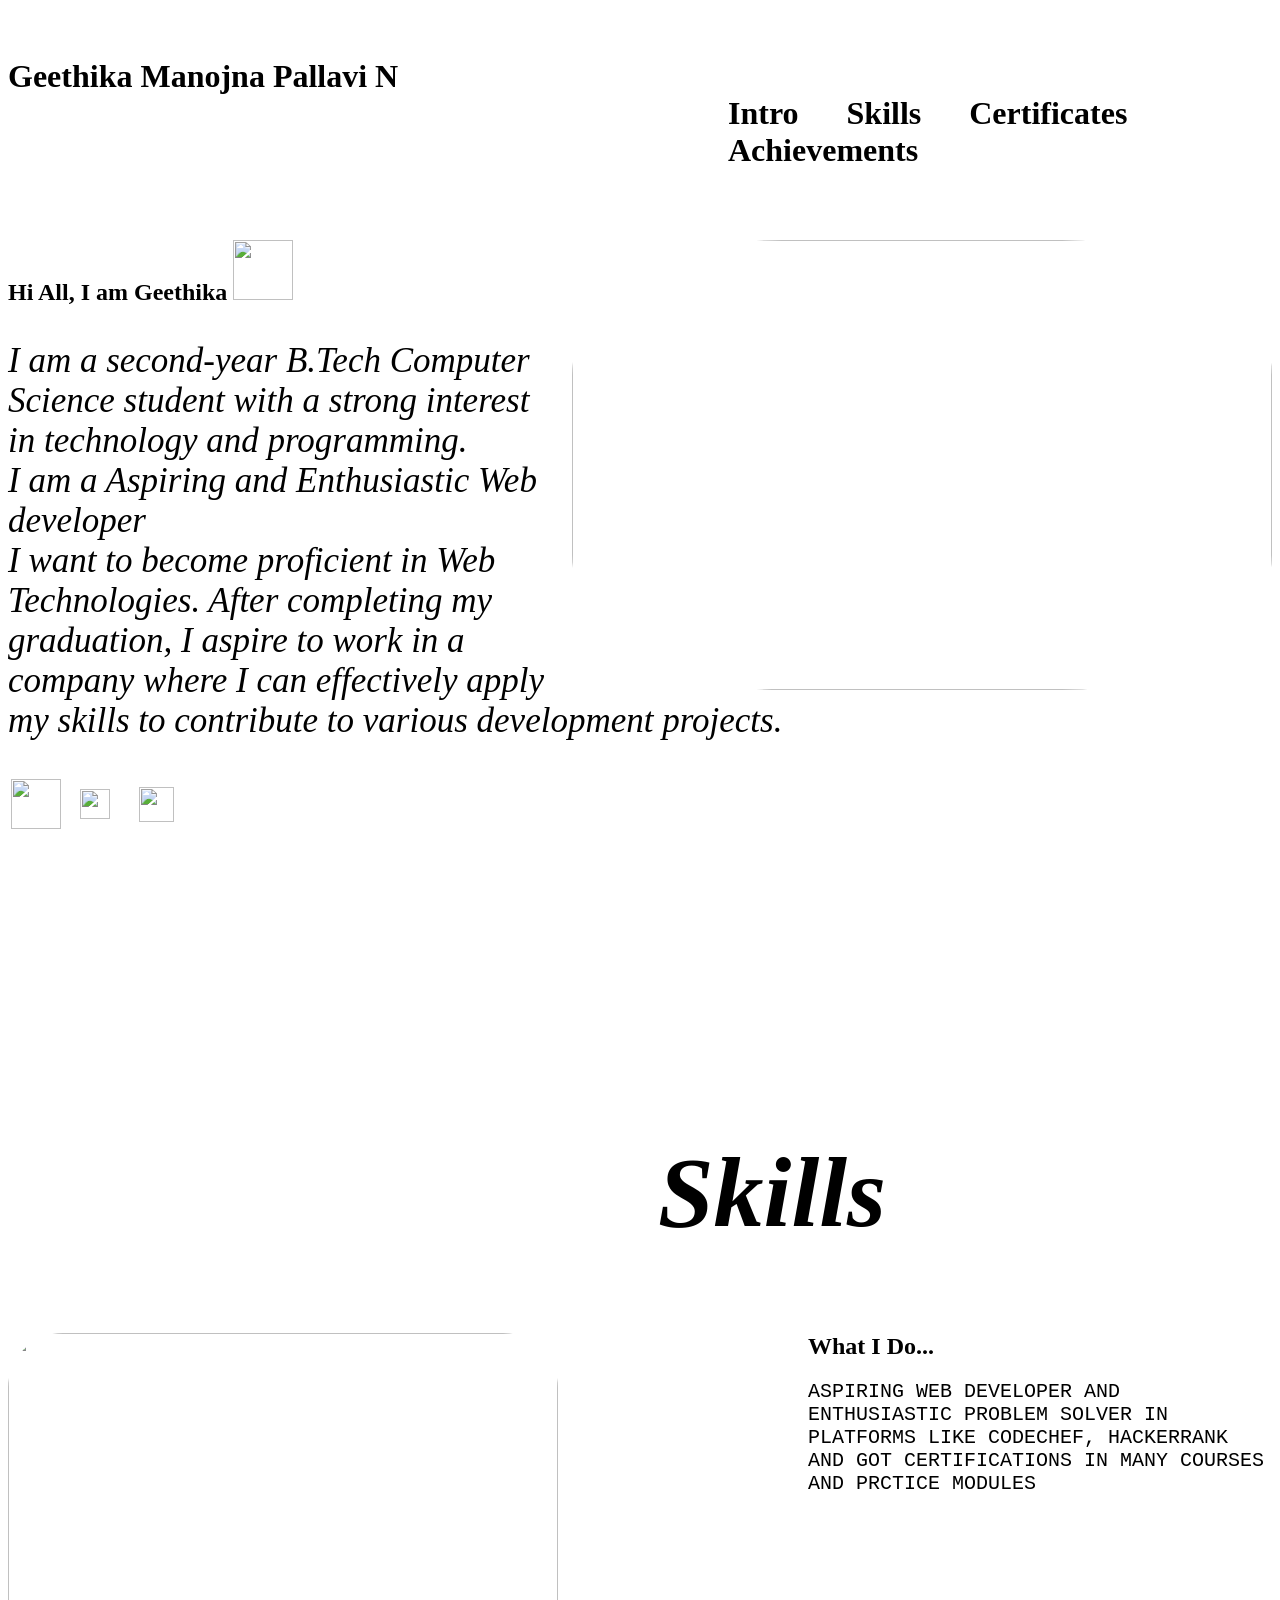
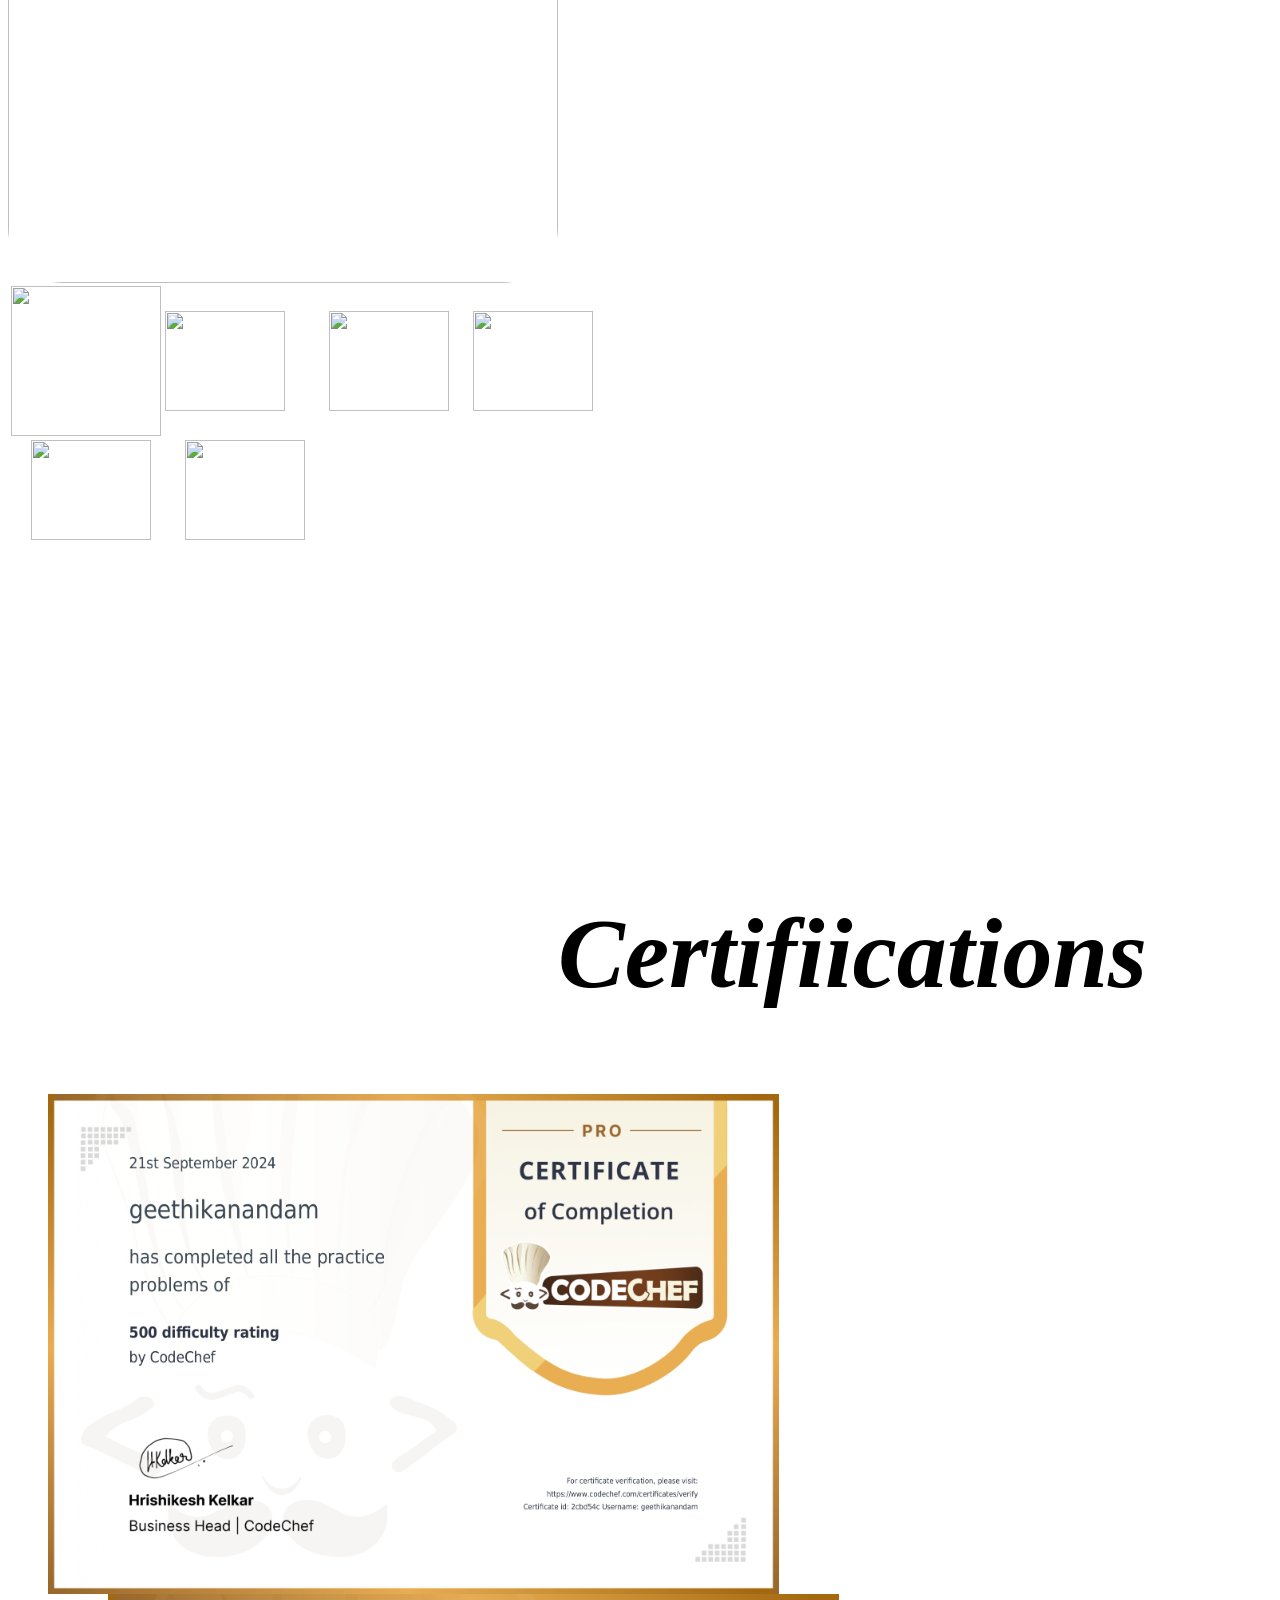
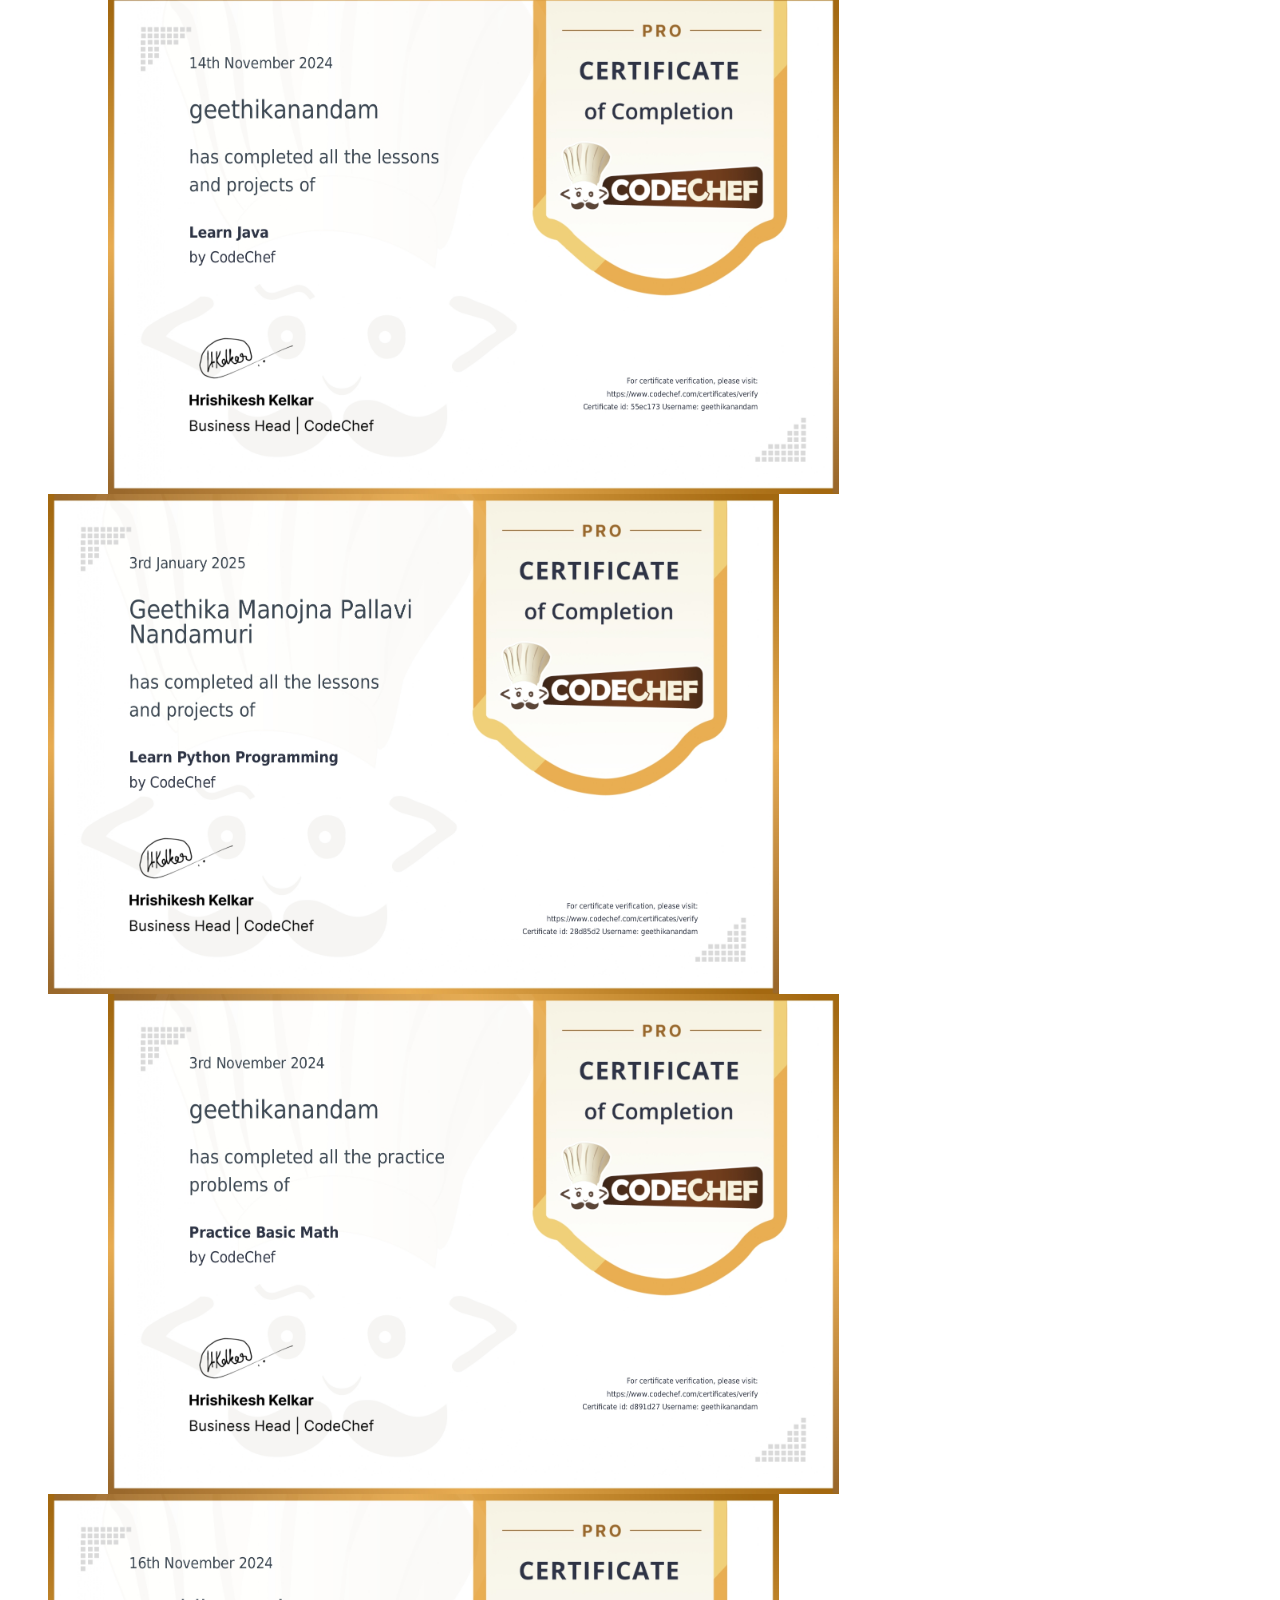
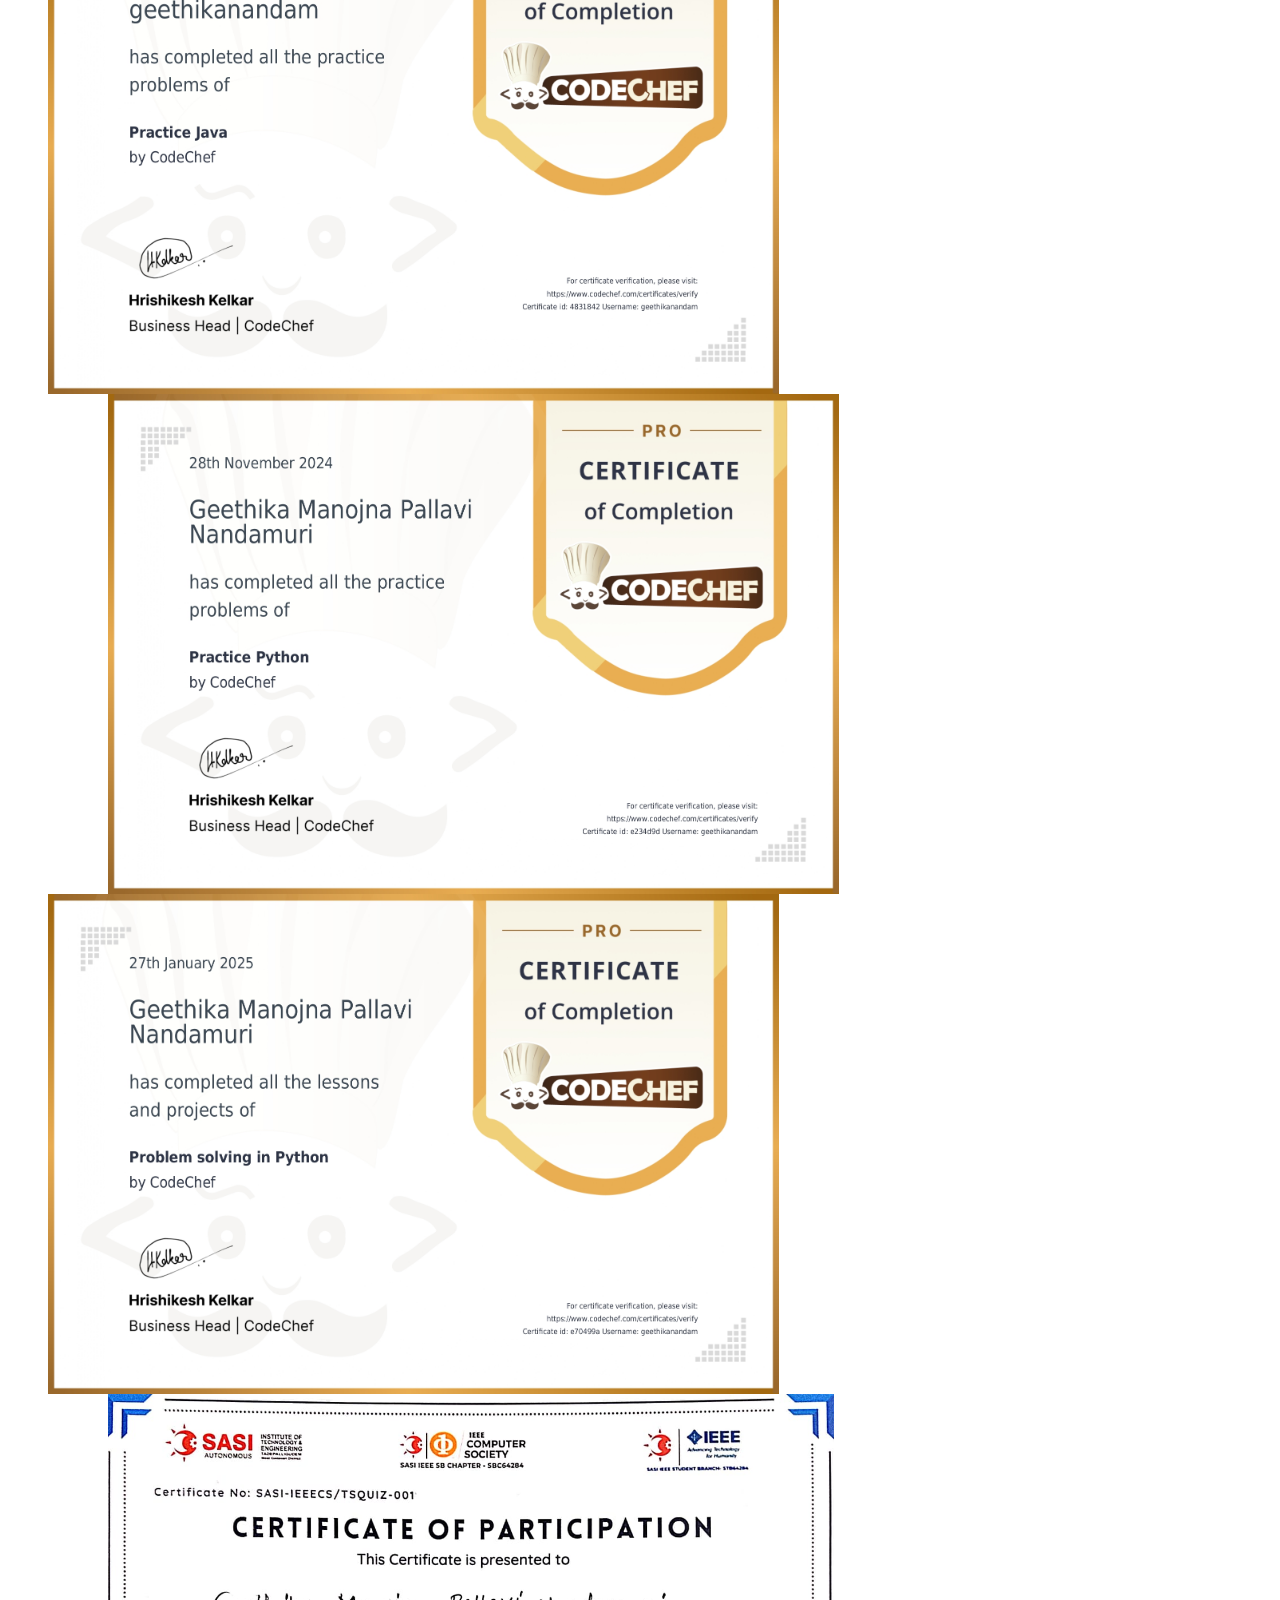
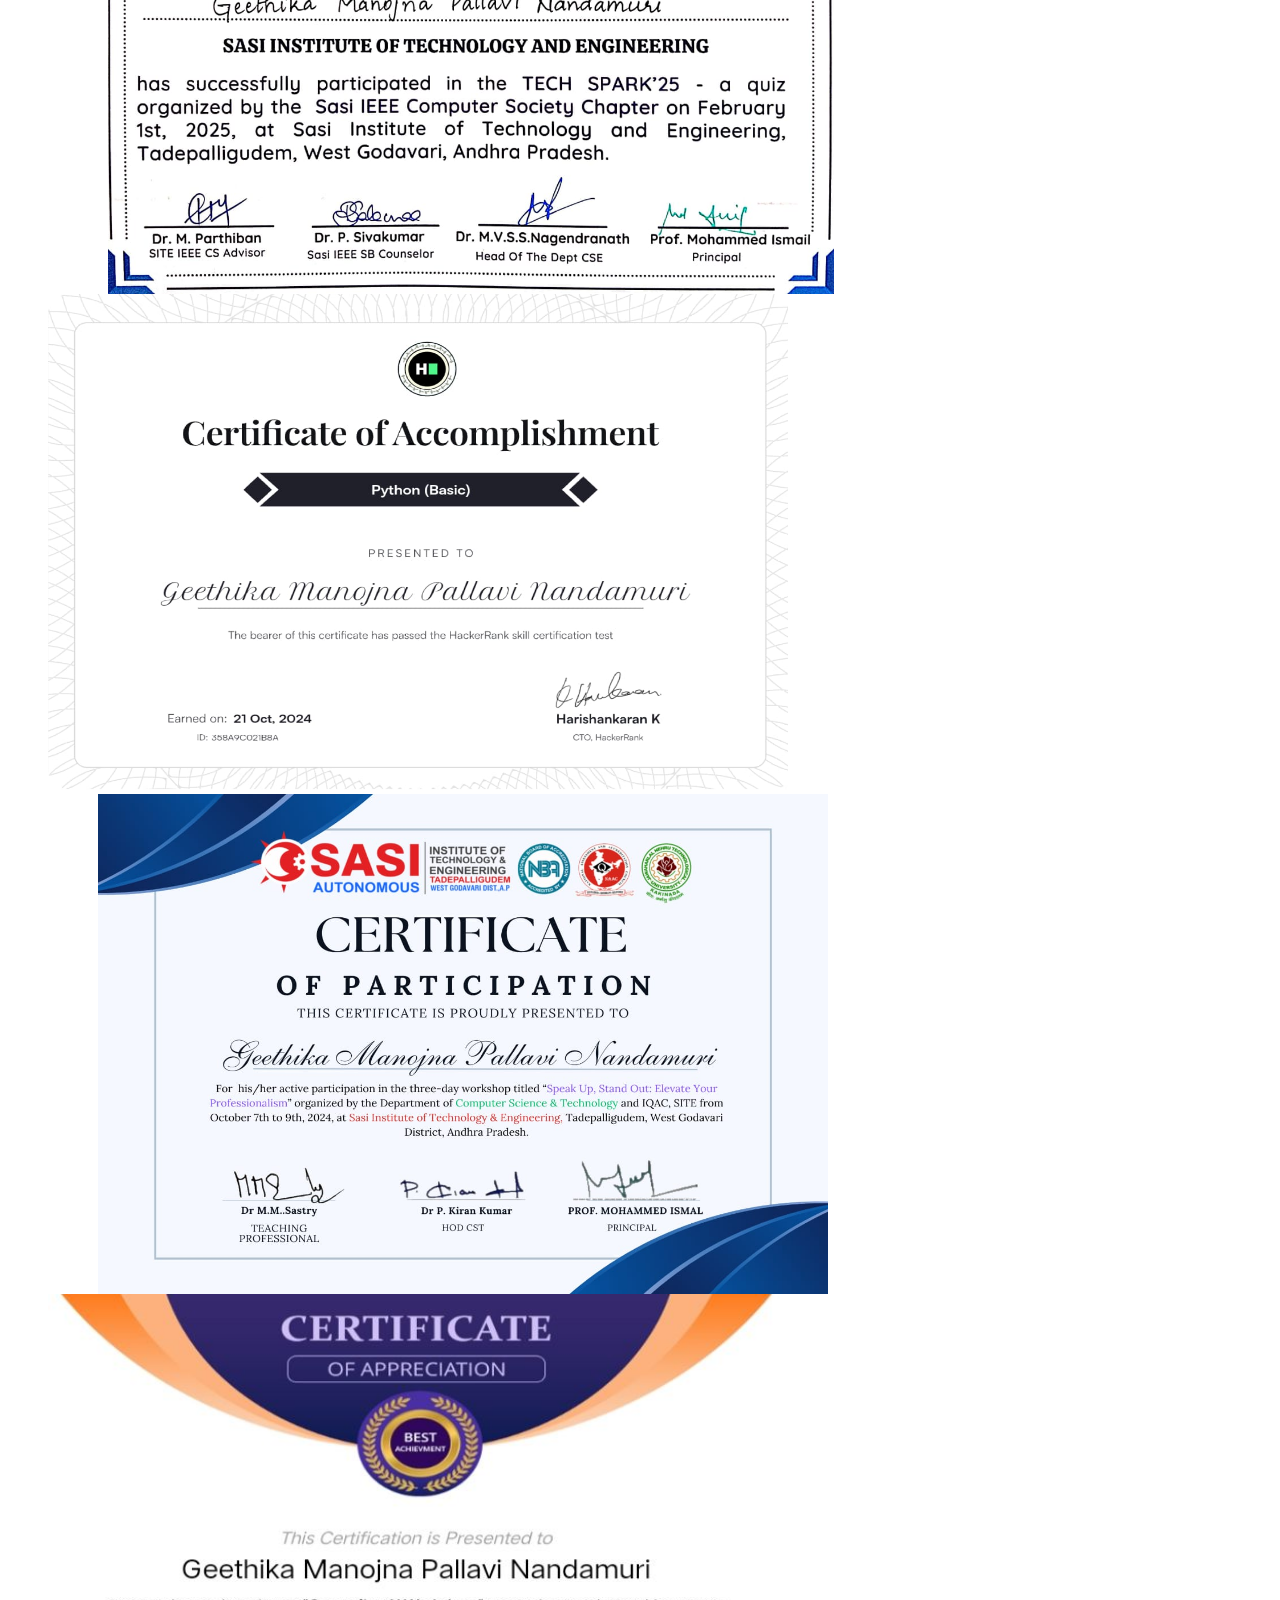
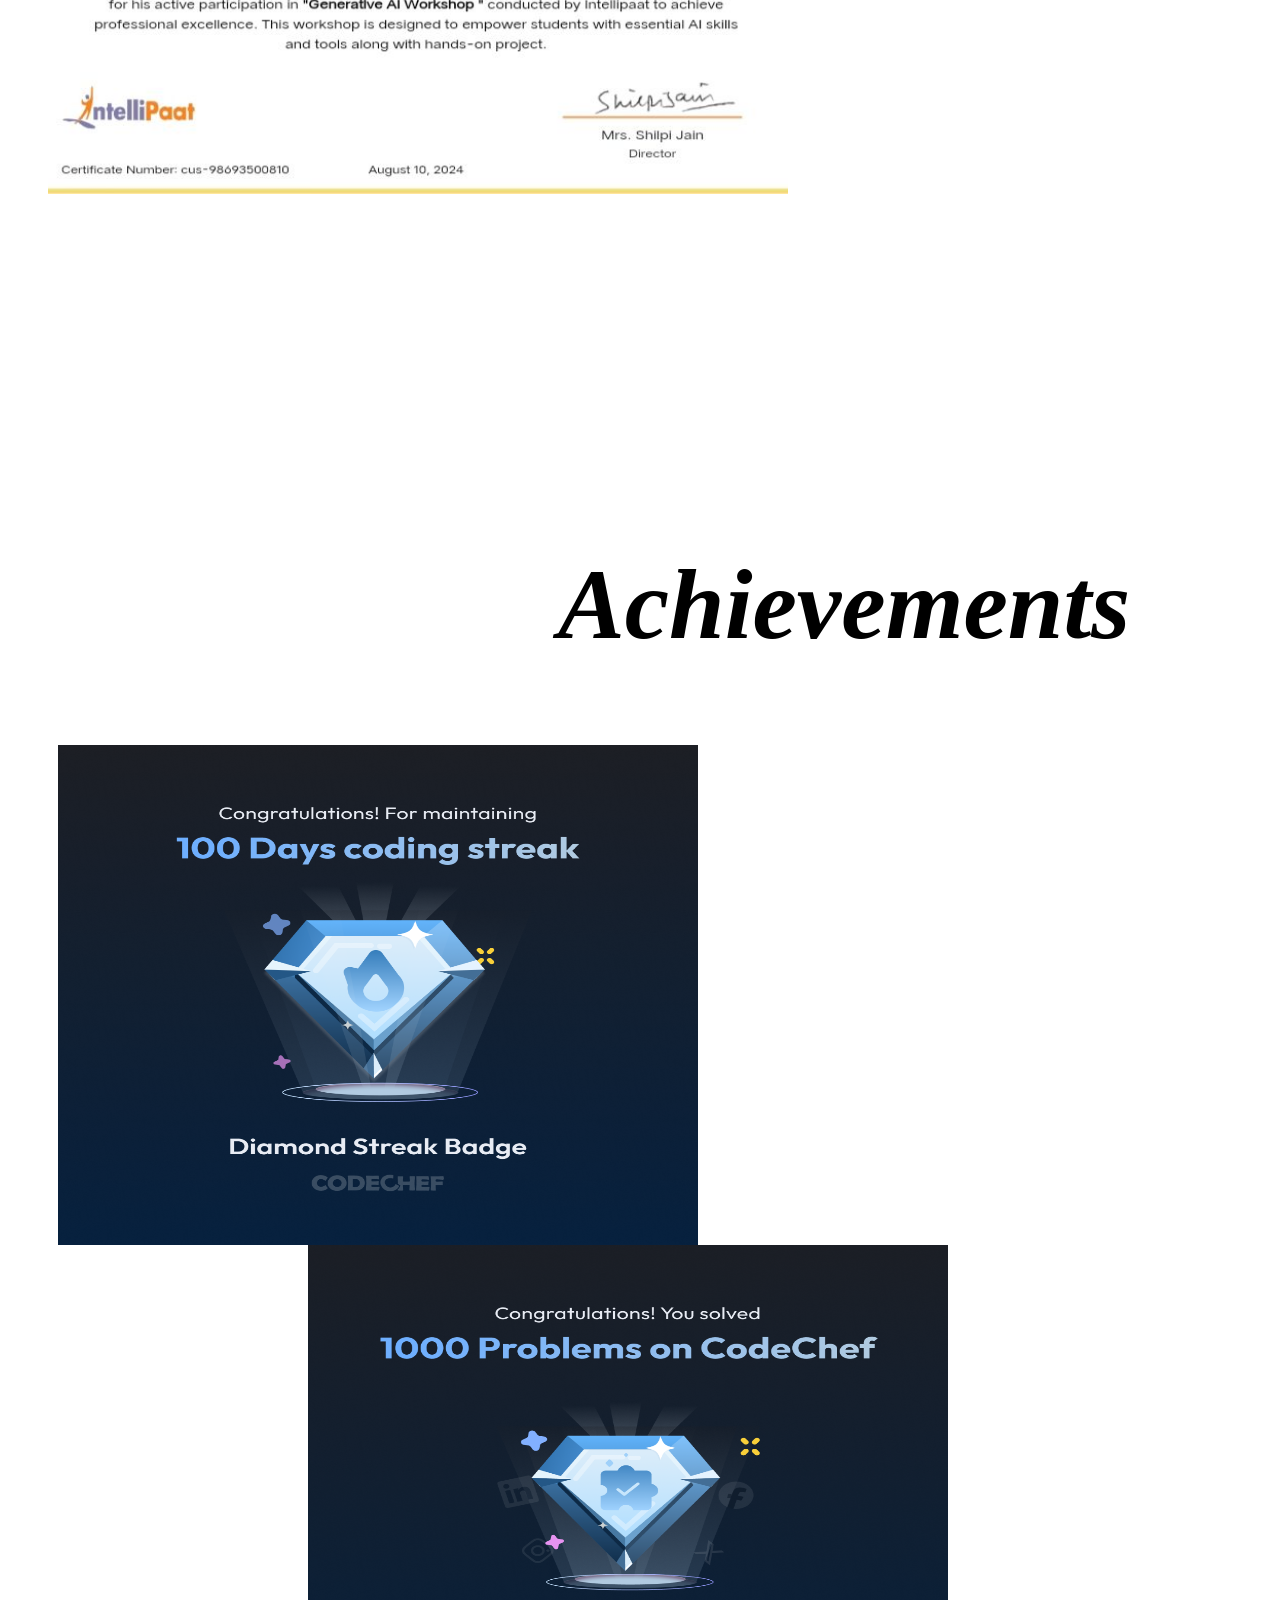
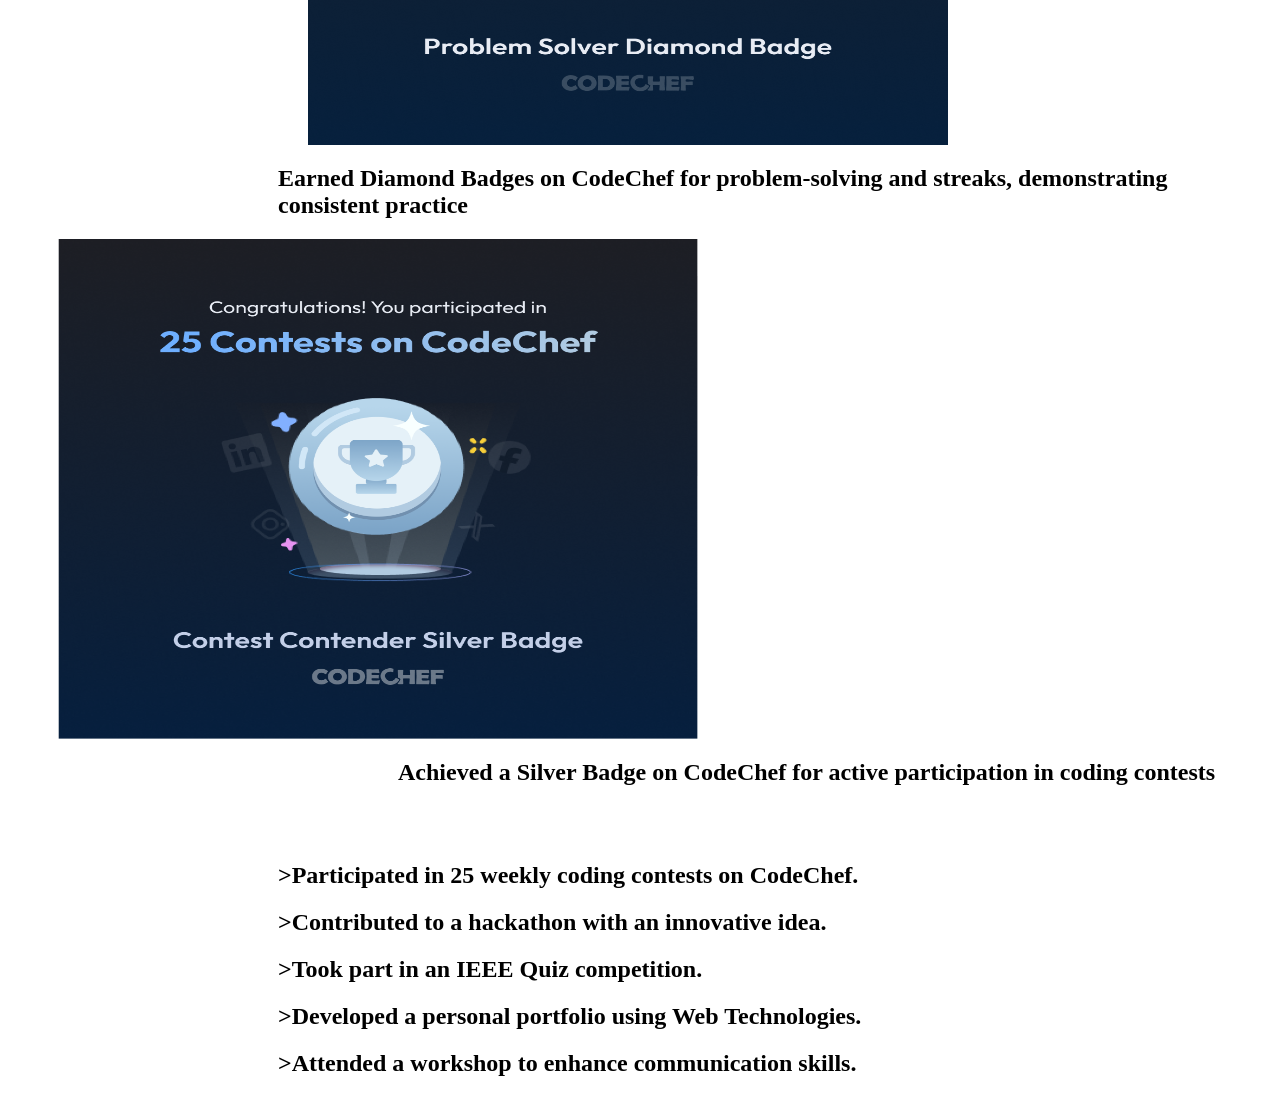
==== TASK2.html @ ccaf72ab "Add files via upload" ====
<html>
    <head>
        <title>Portfolio</title>
        <style>
            .menu {
            padding-left: 700px;
            padding-bottom: 10px;
        }
        .menu a {
            color: black;
            text-decoration:none;
            padding: 20px;
        }
        </style>
    </head>
    <body>
        <h1 style="font-family:Cambria, Cochin, Georgia, Times, 'Times New Roman', serif; padding-top: 50px;">Geethika Manojna Pallavi N

            <nav class="menu" style="float:right; margin-right: 100px;">
                <a href="#intro">Intro</a>
                <a href="#skills">Skills</a>
                <a href="#certificates">Certificates</a>
                <a href="#achievements">Achievements</a>
                
            </nav>
            
        </h1>       
        <br><br><br>
        <section id ="intro" style="padding-top: 50px;">
            <h1 style="font-family:cursive;">Hi All, I am Geethika 

                <img src="https://www.sureteam.co.uk/wp-content/uploads/2019/06/New_healthy_working_system.jpeg" style="float: right; margin-left:10px; width: 700px; height: 450px; border-radius: 30%;">
                <img style="width: 60px;" src="https://encrypted-tbn0.gstatic.com/images?q=tbn:ANd9GcR1bauAk0TRFOJWWjKliZaiPsLCjX97eKktOQ&s">
                
            </h1>
            <p style="font-size: 35px; font-style: oblique;">I am a second-year B.Tech Computer Science student with a strong interest in technology and programming.<br> I am a Aspiring and Enthusiastic Web developer
            <br>I want to become proficient in Web Technologies. After
            completing my graduation, I aspire to work in a
            company where I can effectively apply my skills to
            contribute to various development projects.
            </p>
            <table>
                <tr>
                    <td>
                        <a href="https://www.linkedin.com/in/geethika-manojna-pallavi-nandamuri-a57b402a2/"><img src="https://static.vecteezy.com/system/resources/previews/018/930/480/non_2x/linkedin-logo-linkedin-icon-transparent-free-png.png" style="width: 50px;"></a>
                    </td>

                    <td>
                        <a href="https://github.com/geethika-nandamuri">
                            <img src="https://cdn-icons-png.flaticon.com/512/25/25231.png" style="width: 30px; padding-left: 15px; " >
                
                        </a>
                    </td>

                    <td>
                        <a href="https://www.codechef.com/users/geethikanandam">
                            <img src="https://images.crunchbase.com/image/upload/c_pad,f_auto,q_auto:eco,dpr_1/zruiknbedz8yqafxbazb" style="width: 35px; padding-left: 25px;">
                        </a>
                    </td>
                </tr>
            </table>
        </section>
        <section id="skills" style="padding-top: 220px;">
            <h2 style="font-size: 100px; align-content: center; font-style: italic; padding-left: 650px;">Skills</h2>
            <img src="https://images.unsplash.com/photo-1484417894907-623942c8ee29?fm=jpg&q=60&w=3000&ixlib=rb-4.0.3&ixid=M3wxMjA3fDB8MHxzZWFyY2h8Nnx8d2ViJTIwZGV2ZWxvcGVyfGVufDB8fDB8fHww" style="width: 550px; margin-right: 250px; float: left; border-radius: 10%;">

            <p>
                <h1>What I Do...</h1>
            </p>
            <p style="font-family:monospace; font-size: 20PX;">ASPIRING WEB DEVELOPER AND ENTHUSIASTIC PROBLEM SOLVER IN PLATFORMS LIKE CODECHEF, HACKERRANK
                AND GOT CERTIFICATIONS IN MANY COURSES AND PRCTICE MODULES
            </p>
            <table>
                <tr>
                    <td>
                        <img src="https://encrypted-tbn0.gstatic.com/images?q=tbn:ANd9GcQYZqZkpMyiN2uSuT7GAf6JSkJ44YsZqoQHdw&s" style="width: 150px;">

                    </td>

                    <td>
                        <img src="https://cdn.iconscout.com/icon/free/png-256/free-java-logo-icon-download-in-svg-png-gif-file-formats--wordmark-programming-language-pack-logos-icons-1174953.png?f=webp&w=256" style="width: 120px; height: 100px;">
                    </td>

                    <td>
                        <img src="https://grafxflow.co.uk/storage/app/uploads/public/5ac/be6/276/thumb_764_566_0_0_0_auto.png" style="width: 120px; height: 100px; padding-left: 20px;">
                    </td>


                    <td>
                        <img src="https://upload.wikimedia.org/wikipedia/commons/d/d5/CSS3_logo_and_wordmark.svg" style="width: 120px; height: 100px; padding-left: 20px;">
                    </td>
                </tr>
                <tr >
                    <td>
                        <img src="https://img.icons8.com/?size=512&id=40670&format=png" style="width: 120px; height: 100px; padding-left: 20px;">
                    </td>

                    <td>
                        <img src="https://www.shareicon.net/download/2015/10/24/661326_interface_512x512.png" style="width: 120px; height: 100px; padding-left: 20px;">
                    </td>
                </tr>
                
            </table>
        </section>


        <section id="certificates" style="padding-top: 270px;">

            <h2 style="font-size: 100px; align-content: center; font-style: italic; padding-left: 550px;">Certifiications</h2>
            <img src="Certificates/geethikanandam-500 difficulty rating_page-0001.jpg" style="height: 500px; padding-left: 40px;">
            <img src="Certificates/geethikanandam-Learn Java_page-0001.jpg "style="height: 500px; padding-left: 100px;"><br>

            <img src="Certificates/geethikanandam-Learn Python Programming_page-0001.jpg" style="height: 500px; padding-left: 40px;">
            <img src="Certificates/geethikanandam-Practice Basic Math_page-0001.jpg"style="height: 500px; padding-left: 100px;"><br>

            <img src="Certificates/geethikanandam-Practice Java_page-0001.jpg" style="height: 500px; padding-left: 40px;">
            <img src="Certificates/geethikanandam-Practice Python_page-0001.jpg"style="height: 500px; padding-left: 100px;"><br>

            <img src="Certificates/geethikanandam-Problem solving in Python_page-0001.jpg" style="height: 500px; padding-left: 40px;">
            <img src="Certificates/IEEE.jpg"style="height: 500px; padding-left: 100px;"><br>


            <img src="Certificates/python_basics HR.jpg" style="height: 500px; padding-left: 40px; width: 740px;">
            <img src="Certificates/Workshop_CS.jpg"style="height: 500px; padding-left: 90px; width: 730px;"><br>

            <img src="Certificates/intellipath.jpg" style="height: 500px; padding-left: 40px; width: 740px;">
        </section>


        <section id="achievements" style="padding-top: 270px;">
            <h2 style="font-size: 100px; align-content: center; font-style: italic; padding-left: 550px;">Achievements</h2>
            <img src="Certificates/CodeChefBadge (5).png" style="height: 500px; width: 640px;padding-left: 50px;">
            <img src="Certificates/CodeChefBadge (6).png" style="height: 500px; width: 640px; padding-left: 300px;">
            <h2 style="padding-left: 270px;">Earned Diamond Badges on CodeChef for problem-solving and streaks, demonstrating consistent practice</h2>
            <img src="Certificates/CodeChefBadge (7).png" style="height: 500px; width: 640px;padding-left: 50px;">
            <h2 style="padding-left: 390px;">Achieved a Silver Badge on CodeChef for active participation in coding contests</h2>
            
            <br><br>

            <h1 style="padding-left: 270px;">>Participated in 25 weekly coding contests on CodeChef.</h1>
            <h1 style="padding-left: 270px;">>Contributed to a hackathon with an innovative idea.</h1>
            <h1 style="padding-left: 270px;">>Took part in an IEEE Quiz competition.</h1>
            <h1 style="padding-left: 270px;">>Developed a personal portfolio using Web Technologies.</h1>
            <h1 style="padding-left: 270px;">>Attended a workshop to enhance communication skills.</h1>
            
        </section>
    </body>
</html>
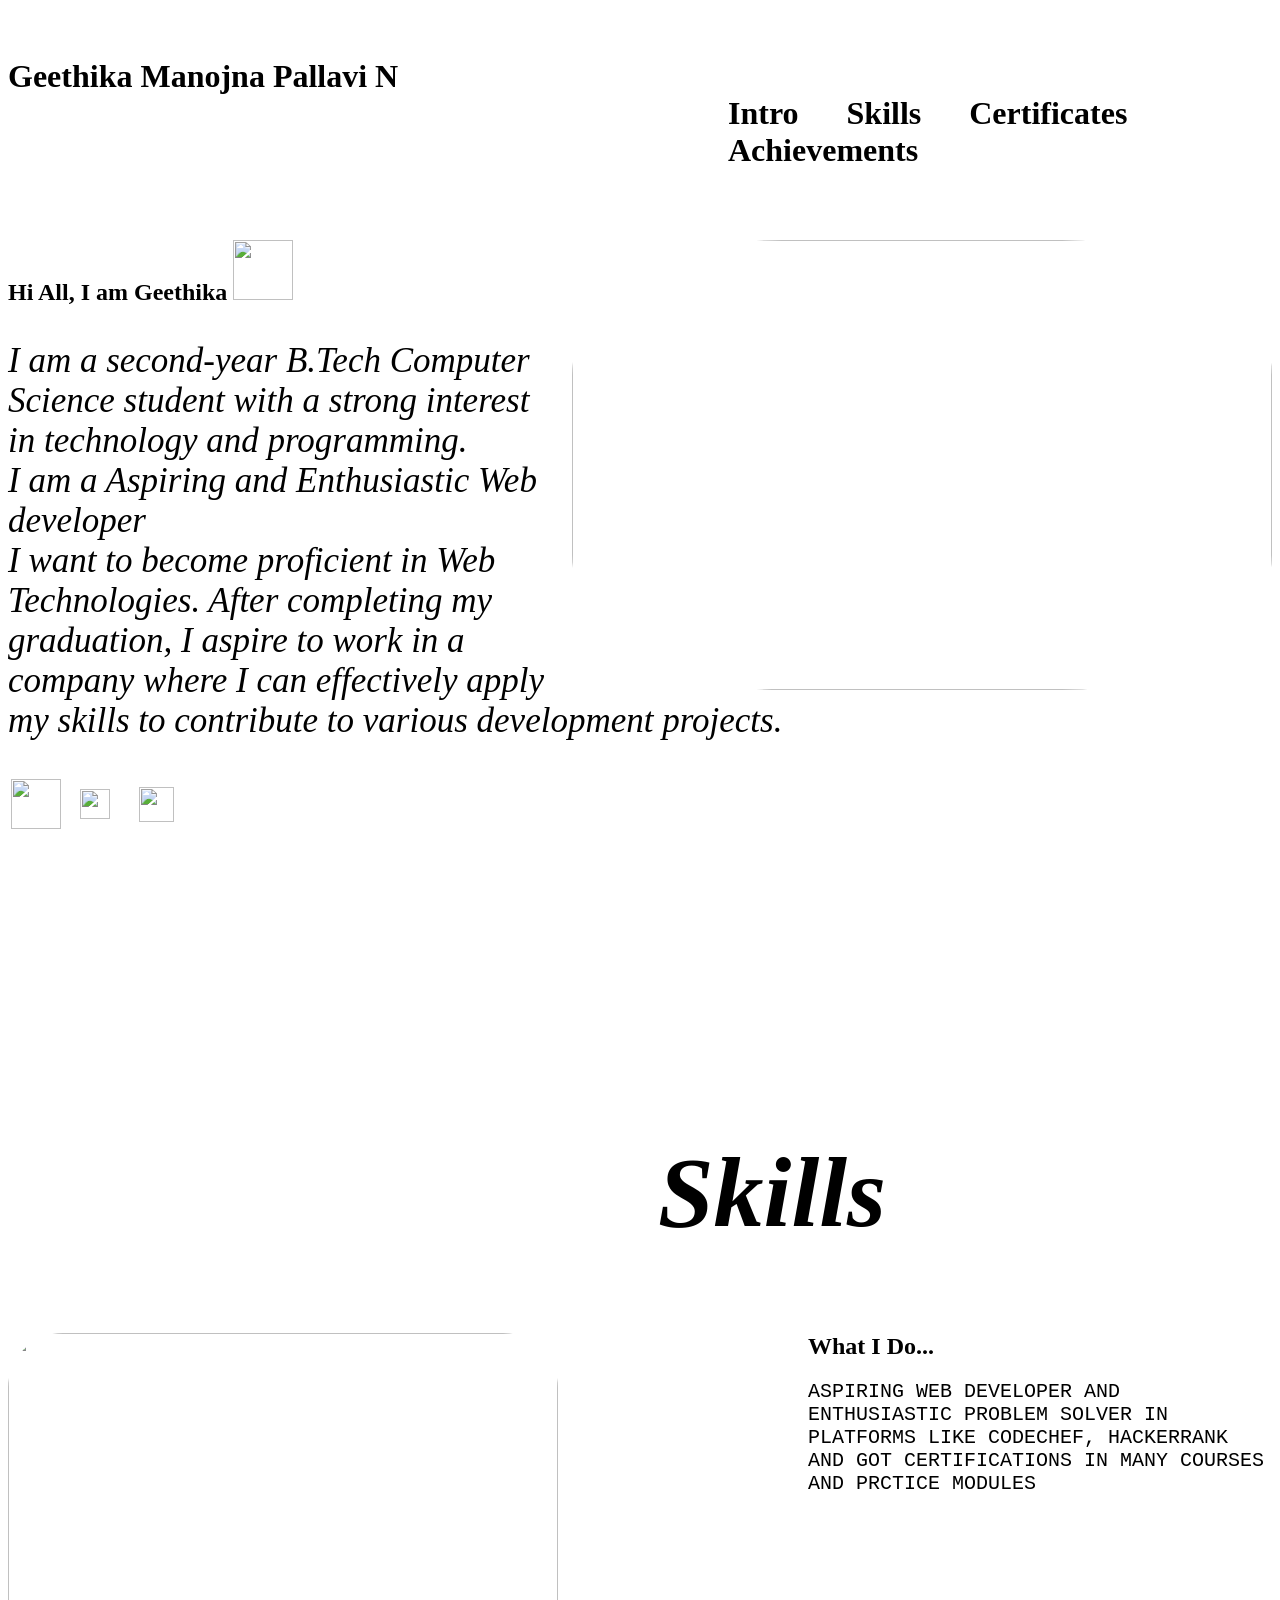
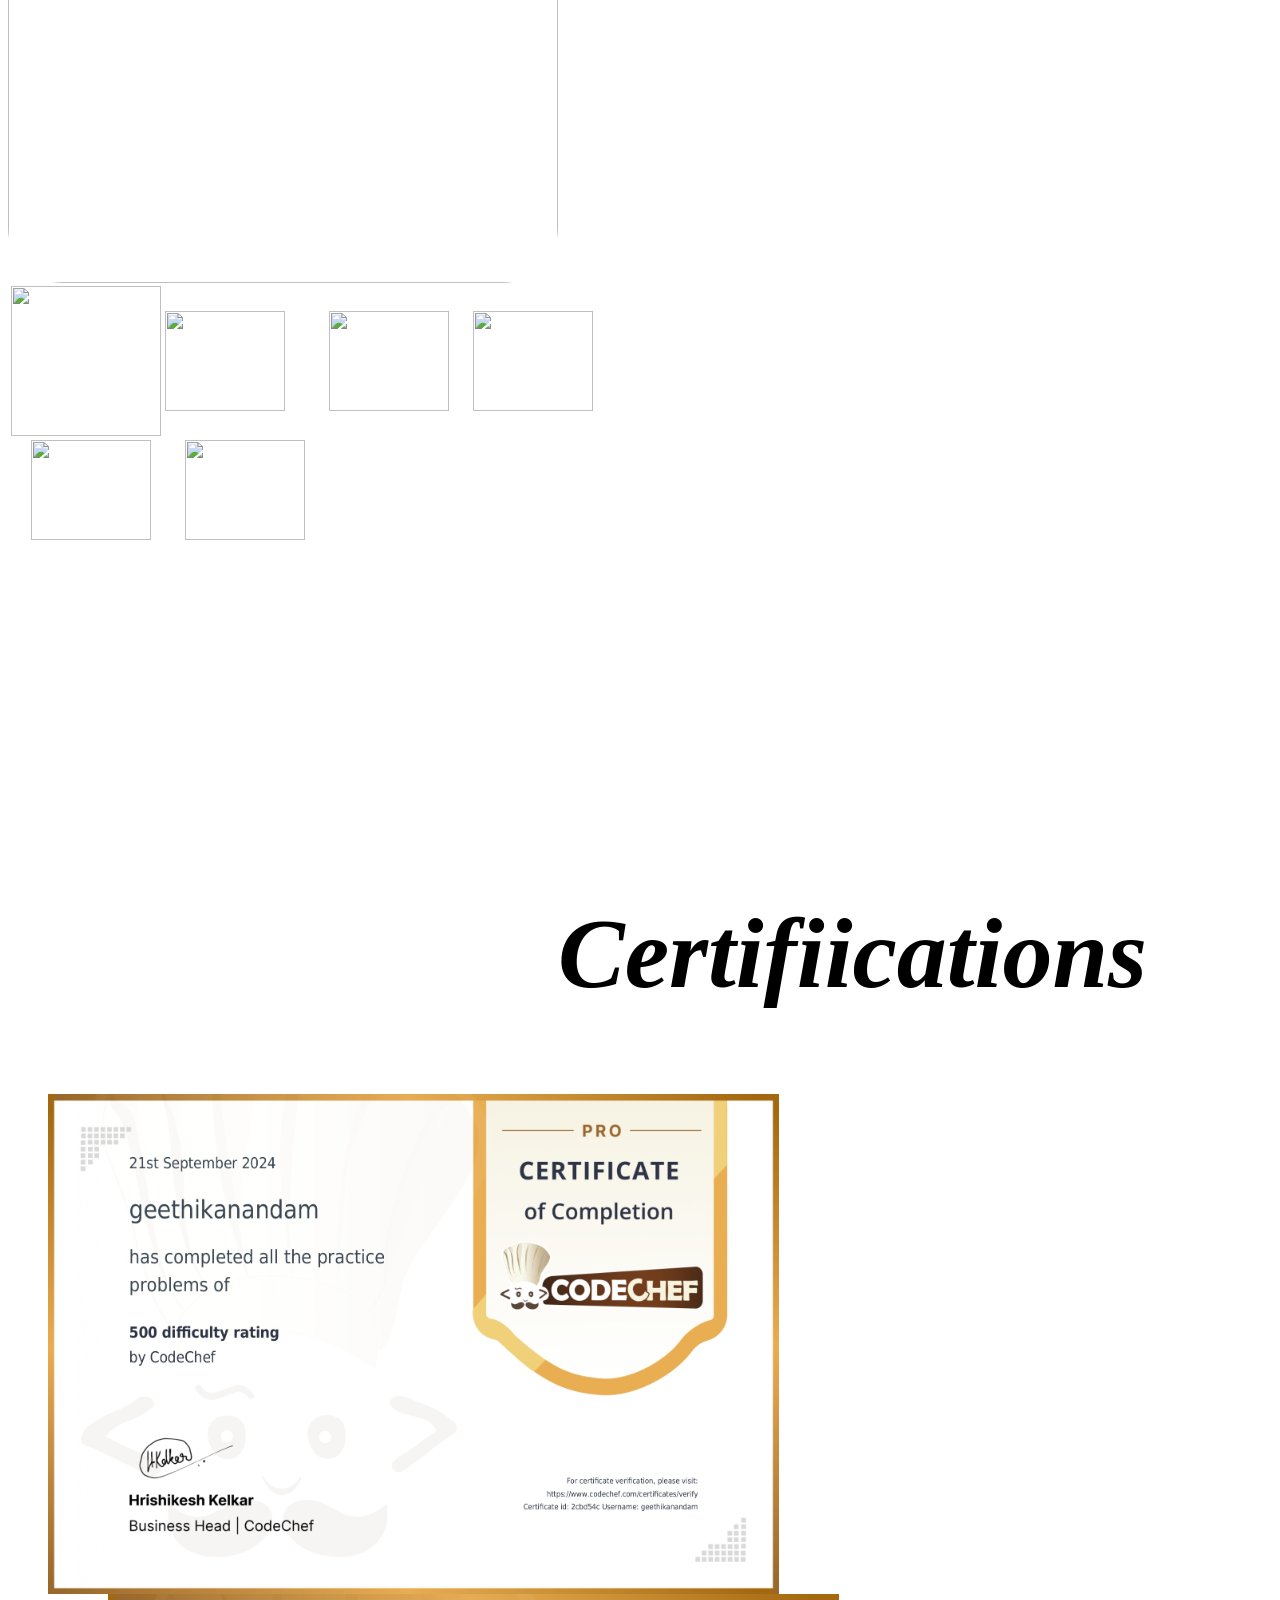
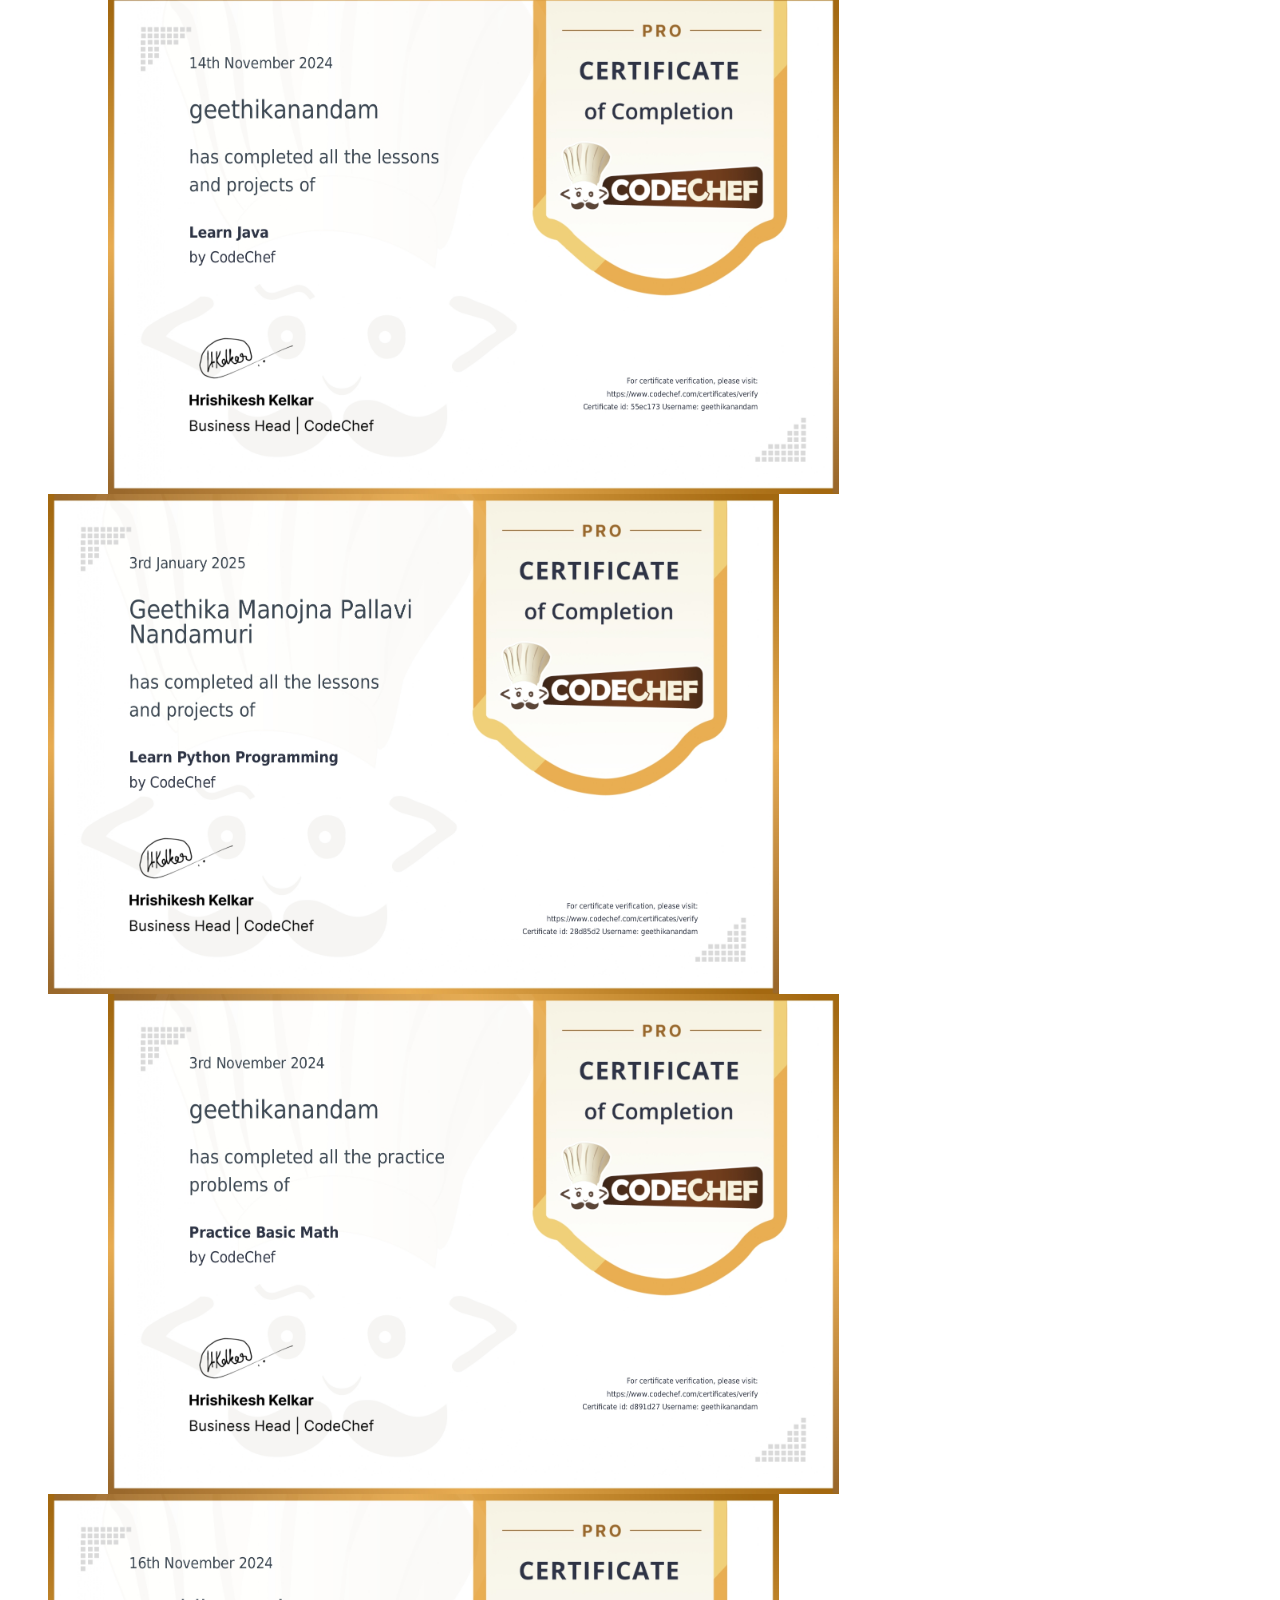
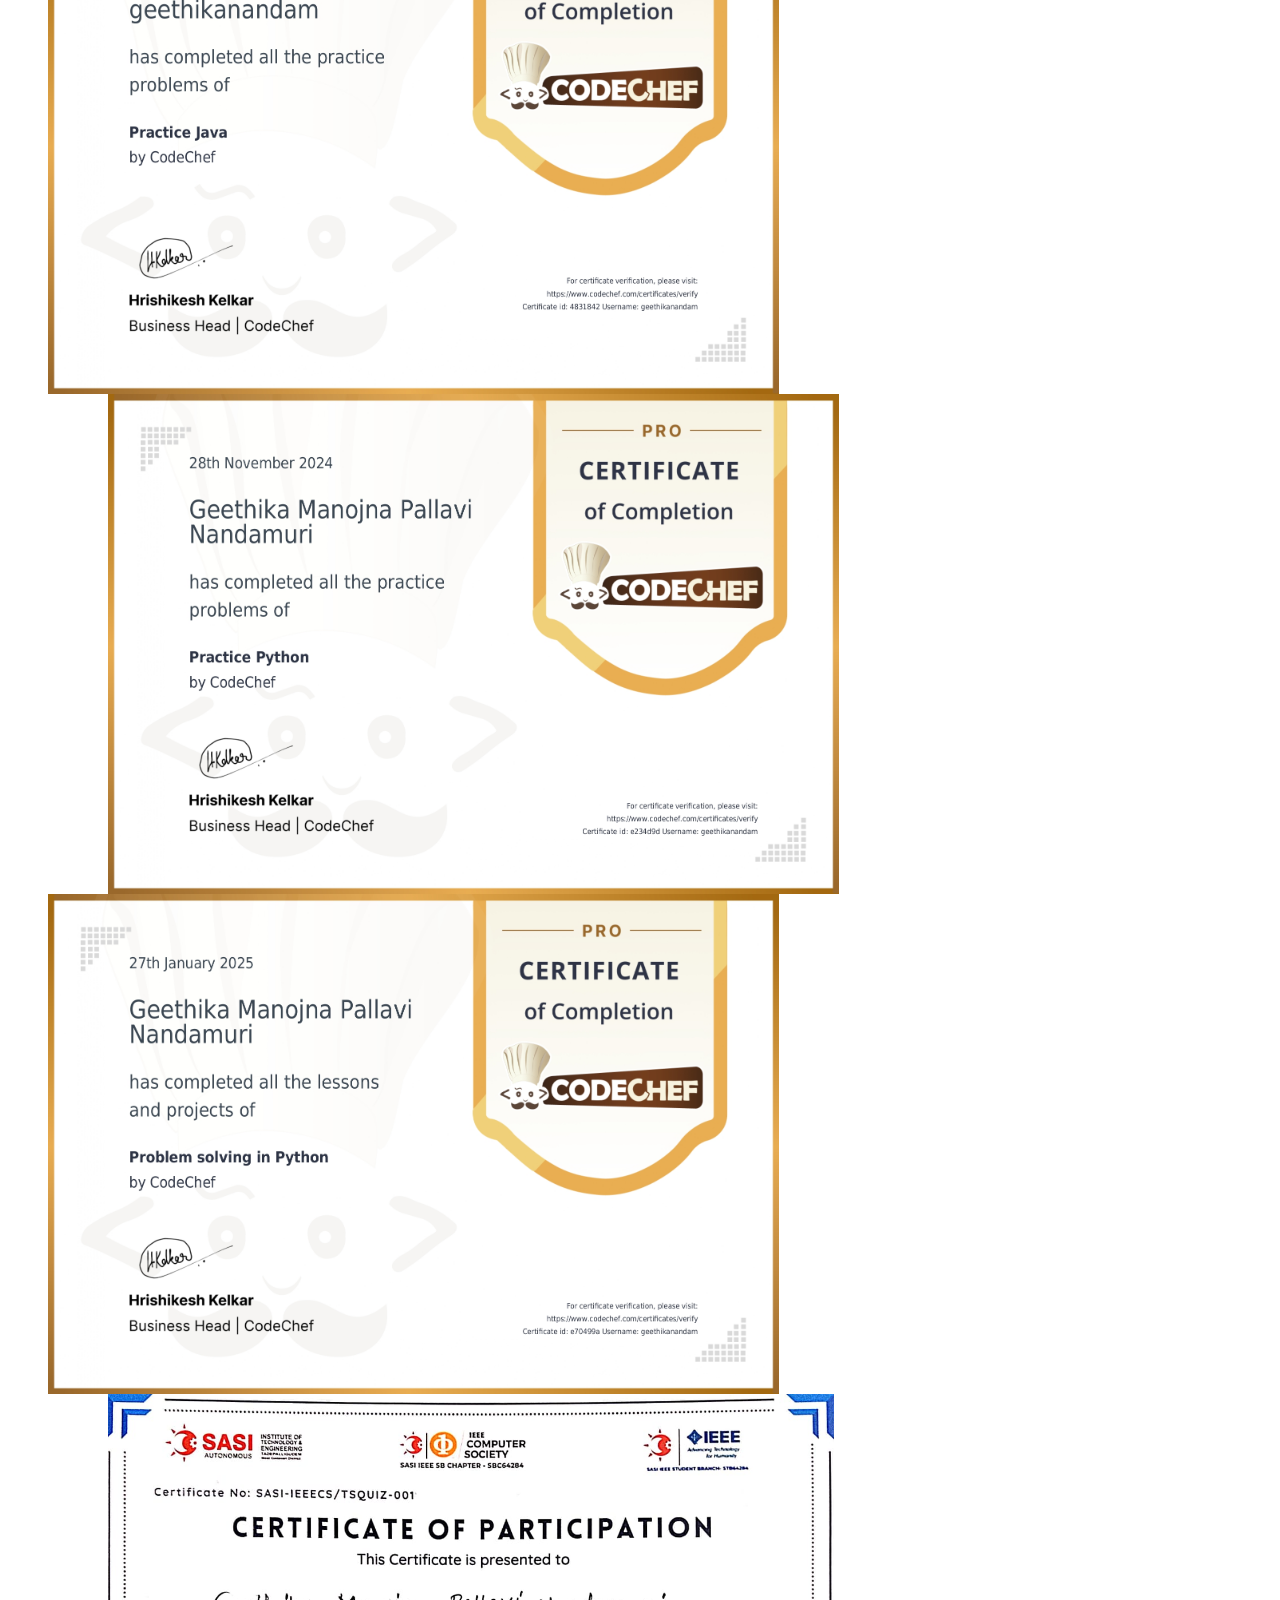
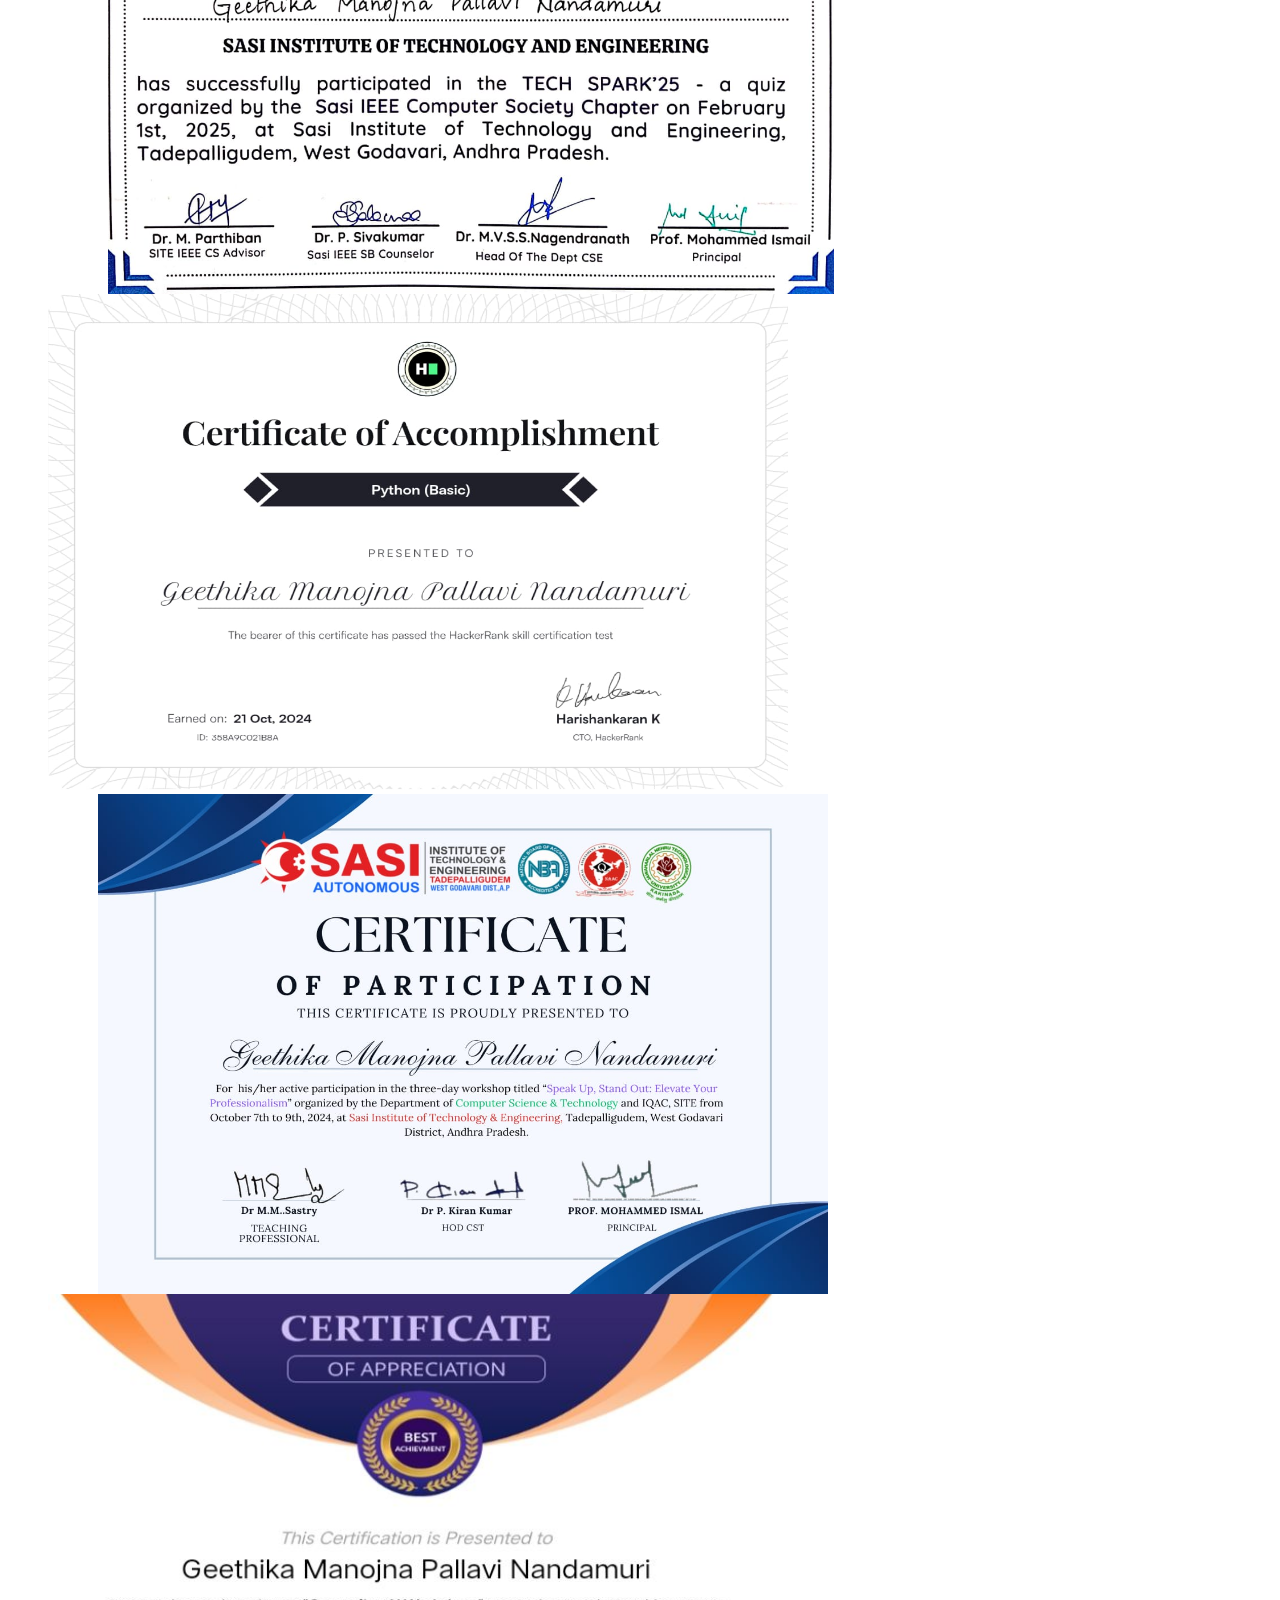
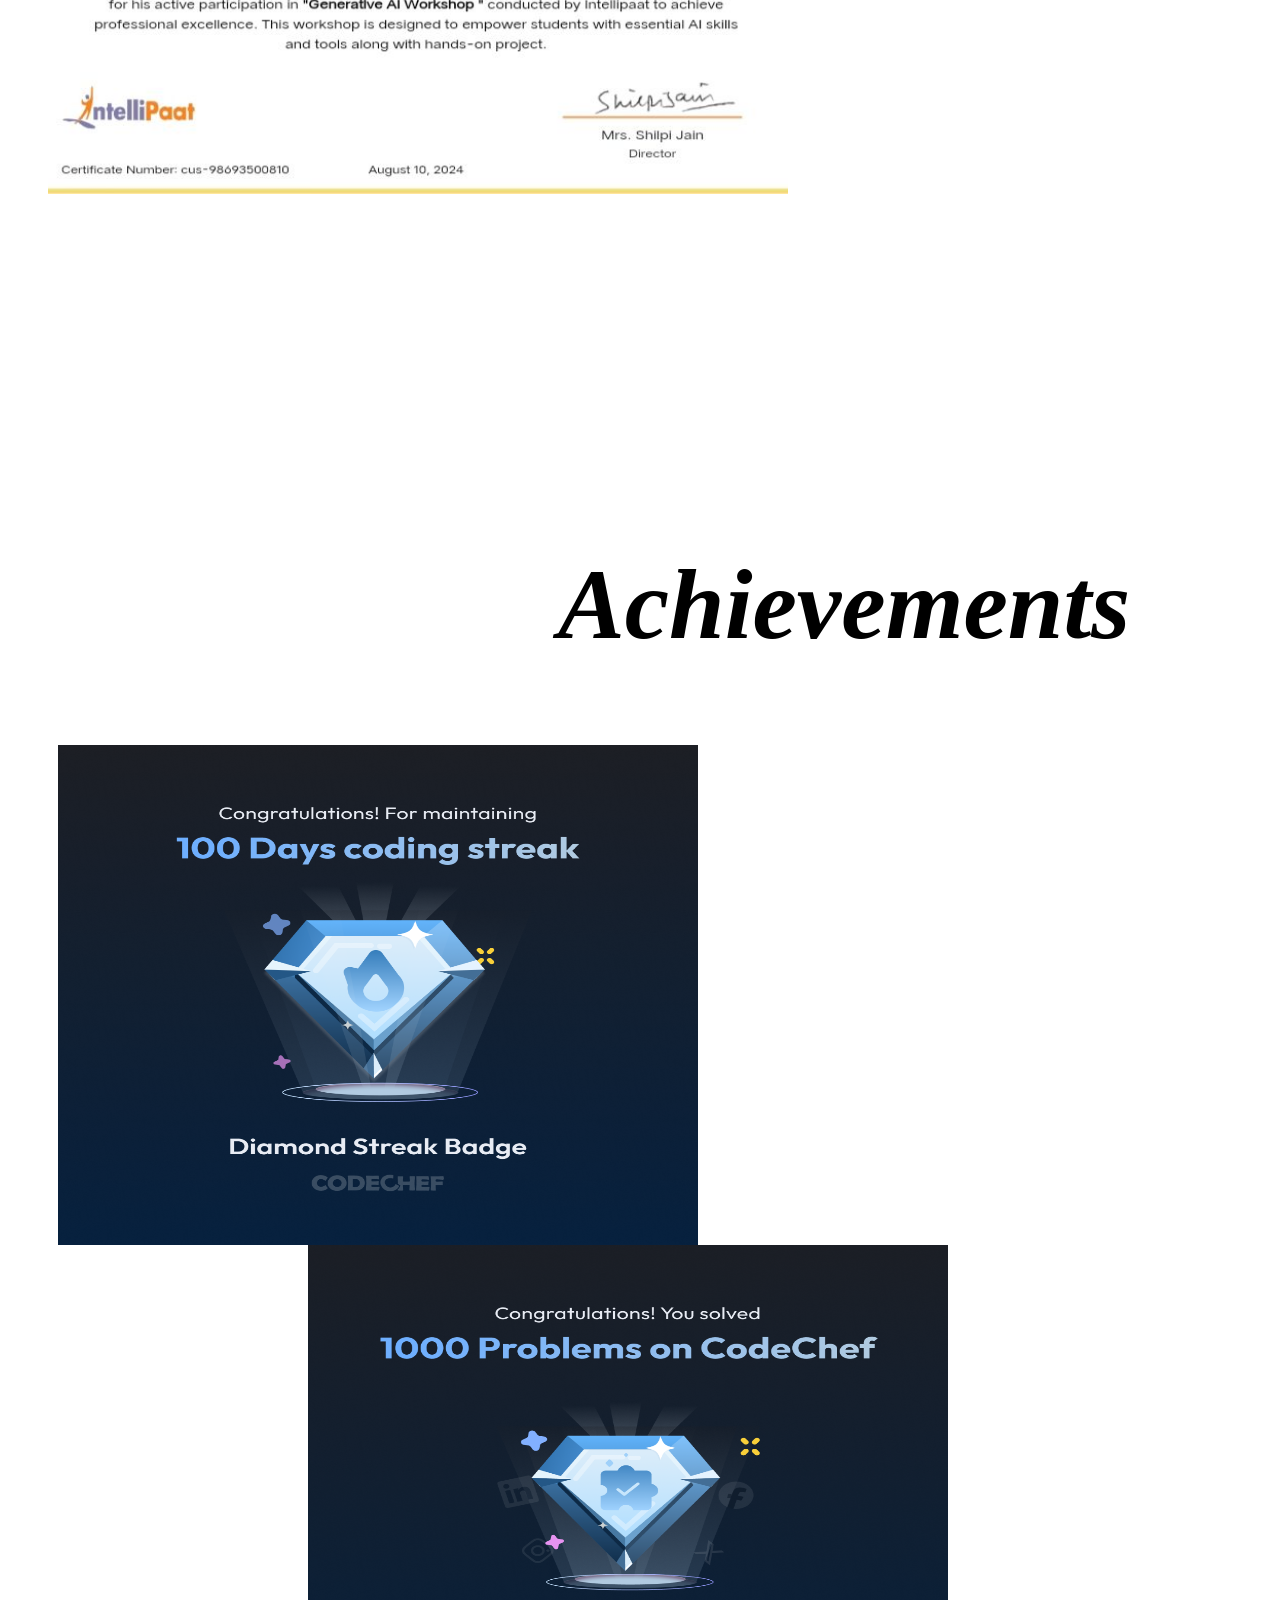
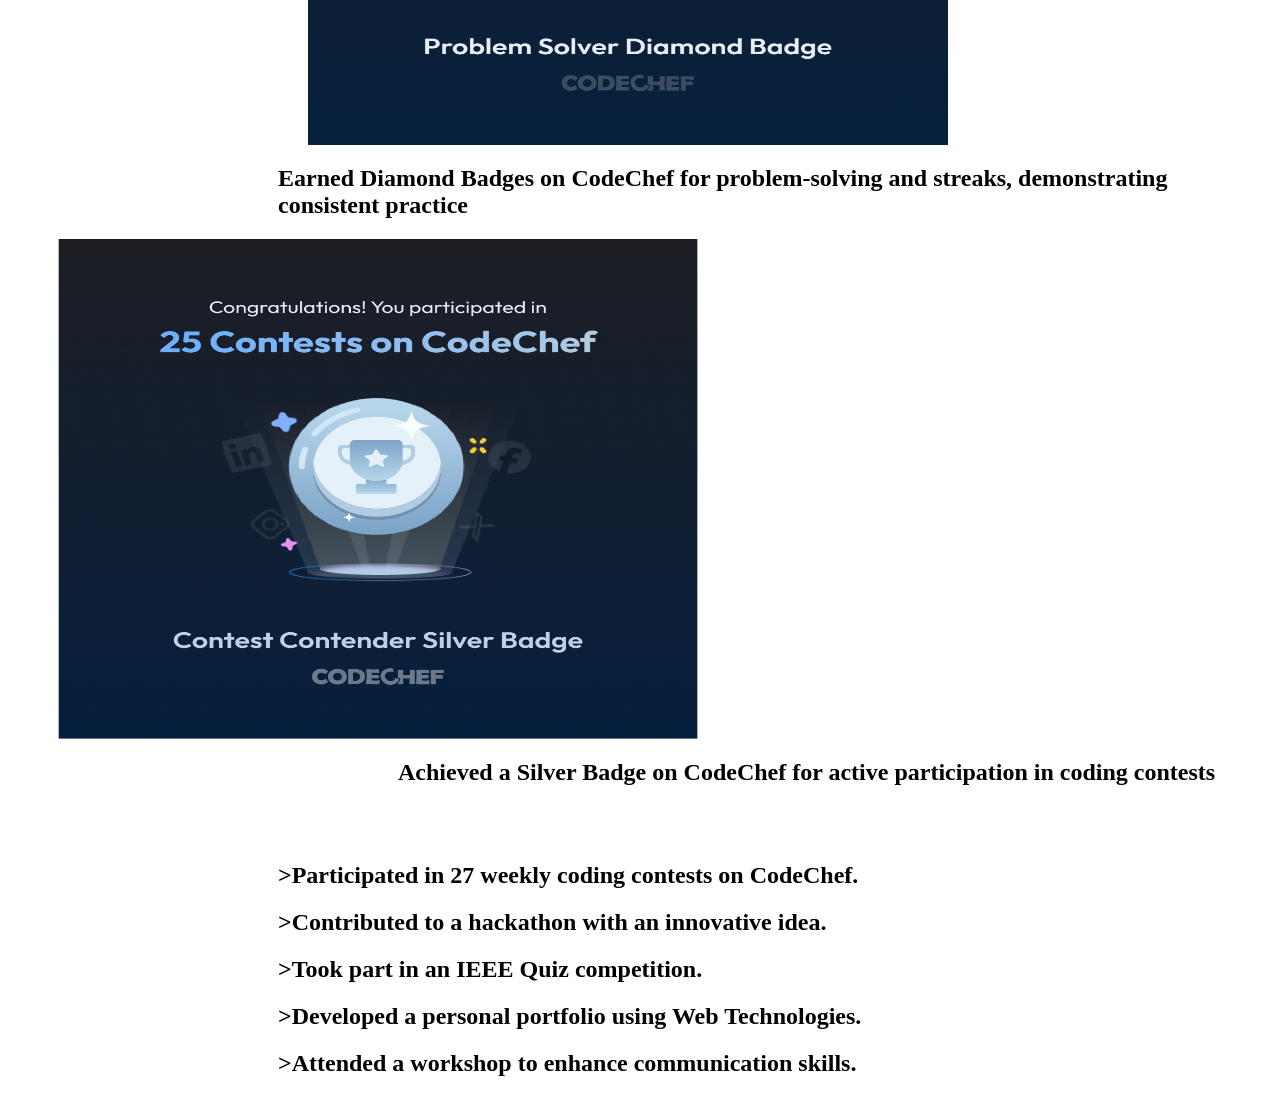
==== commit d2629e27: "Update TASK2.html" ====
--- a/TASK2.html
+++ b/TASK2.html
@@ -137,7 +137,7 @@
             
             <br><br>
 
-            <h1 style="padding-left: 270px;">>Participated in 25 weekly coding contests on CodeChef.</h1>
+            <h1 style="padding-left: 270px;">>Participated in 27 weekly coding contests on CodeChef.</h1>
             <h1 style="padding-left: 270px;">>Contributed to a hackathon with an innovative idea.</h1>
             <h1 style="padding-left: 270px;">>Took part in an IEEE Quiz competition.</h1>
             <h1 style="padding-left: 270px;">>Developed a personal portfolio using Web Technologies.</h1>
@@ -145,4 +145,4 @@
             
         </section>
     </body>
-</html>+</html>
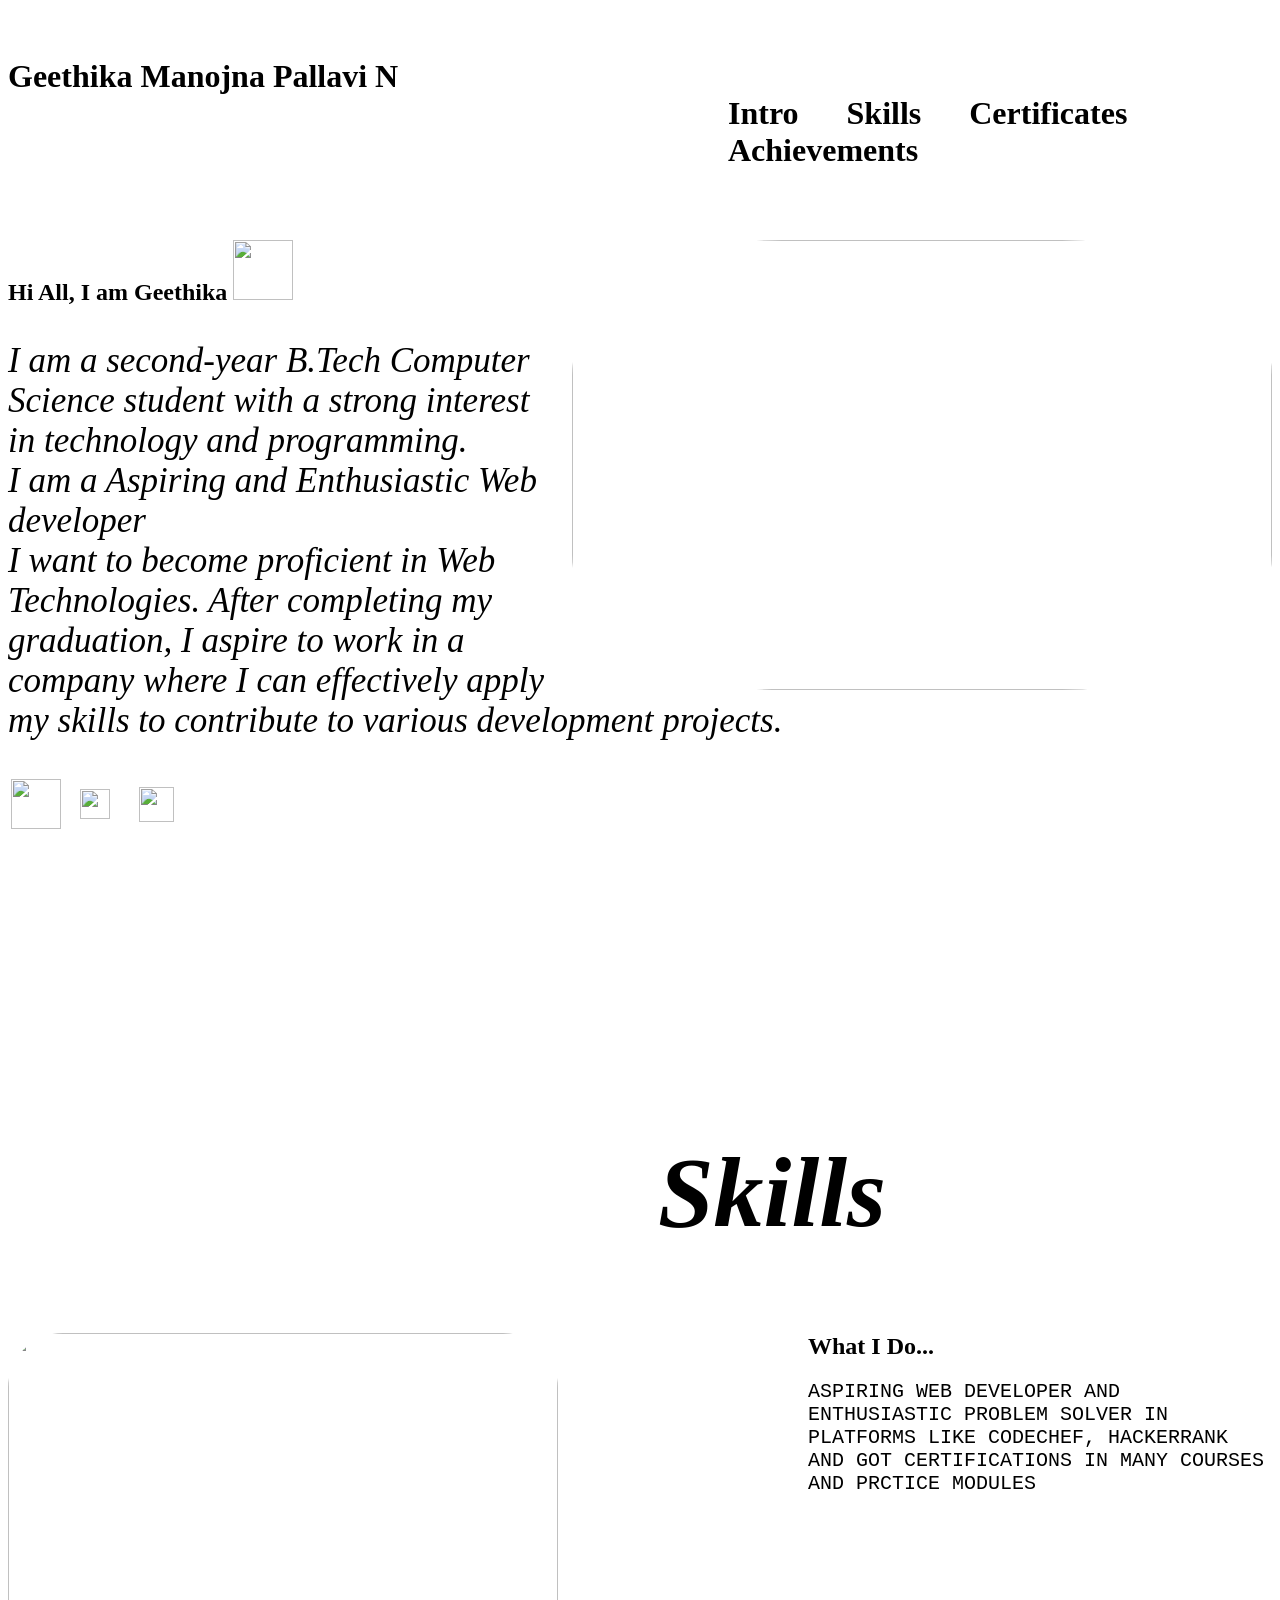
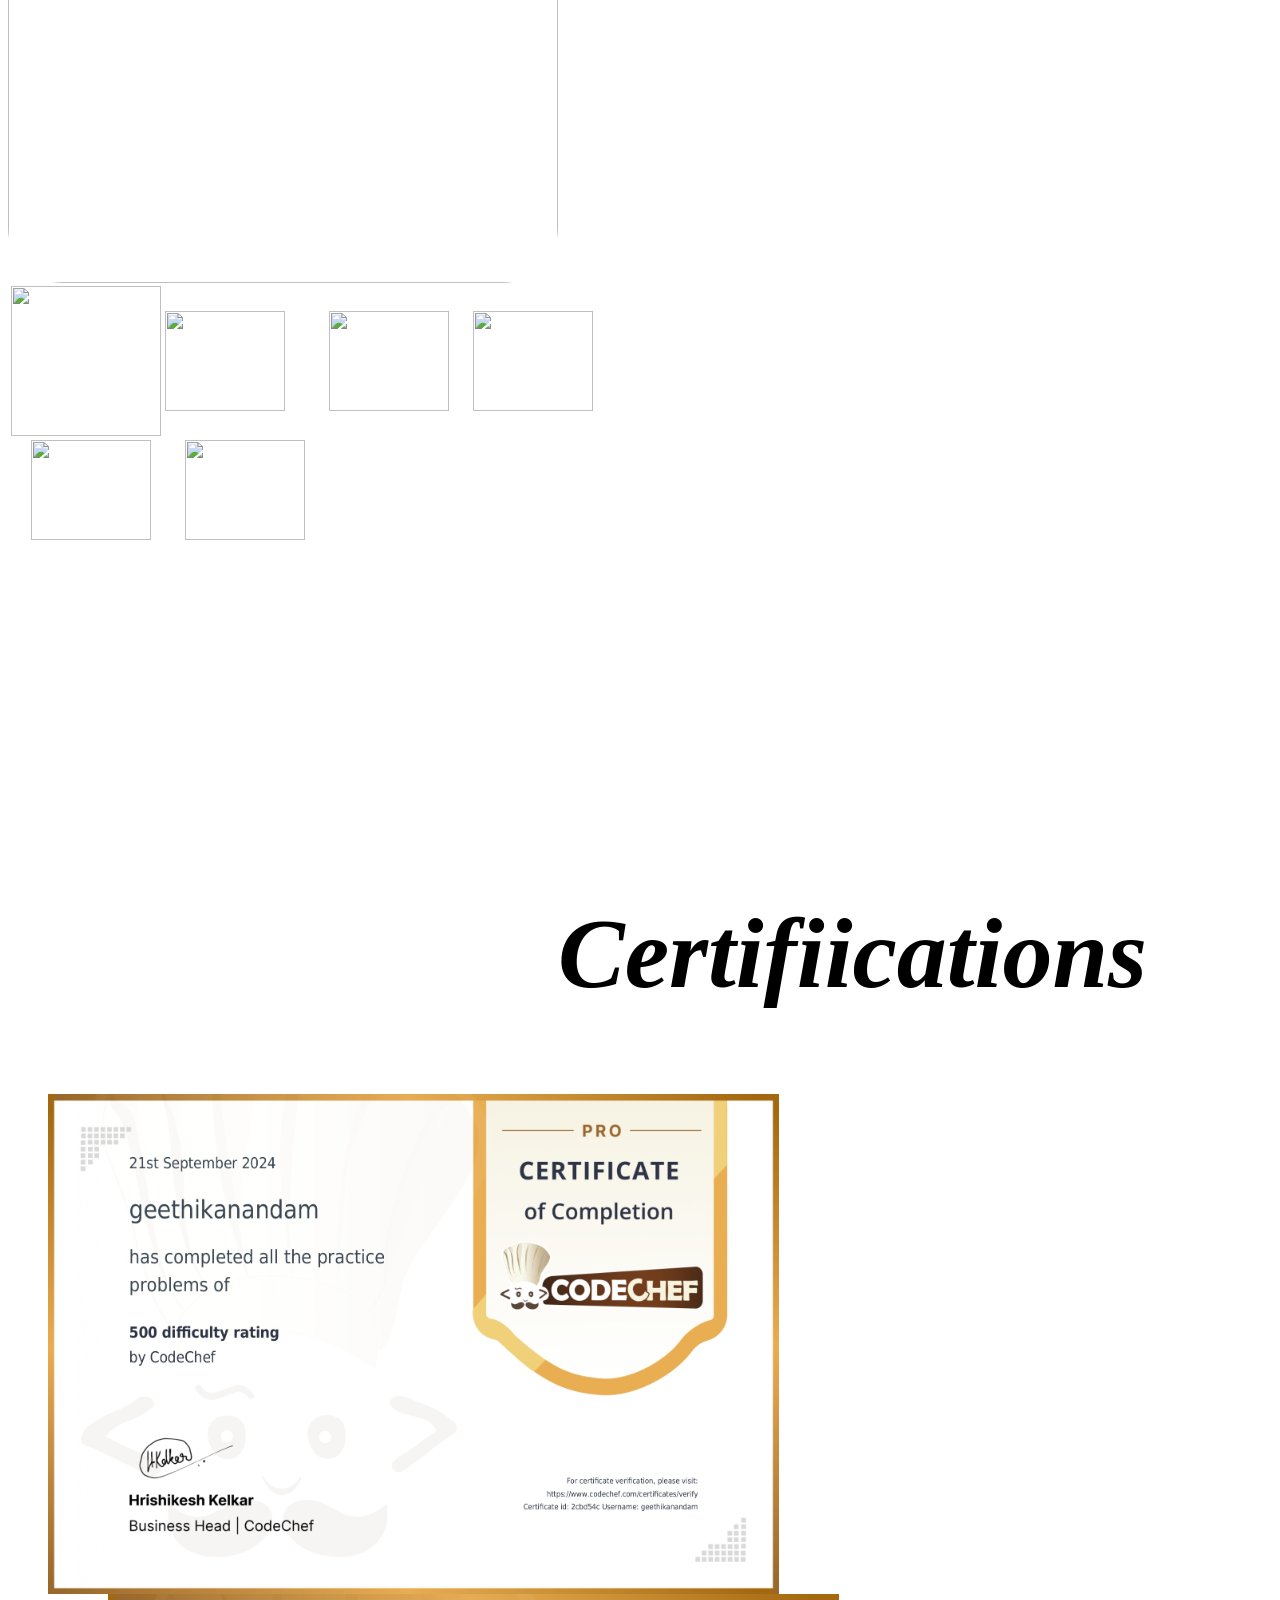
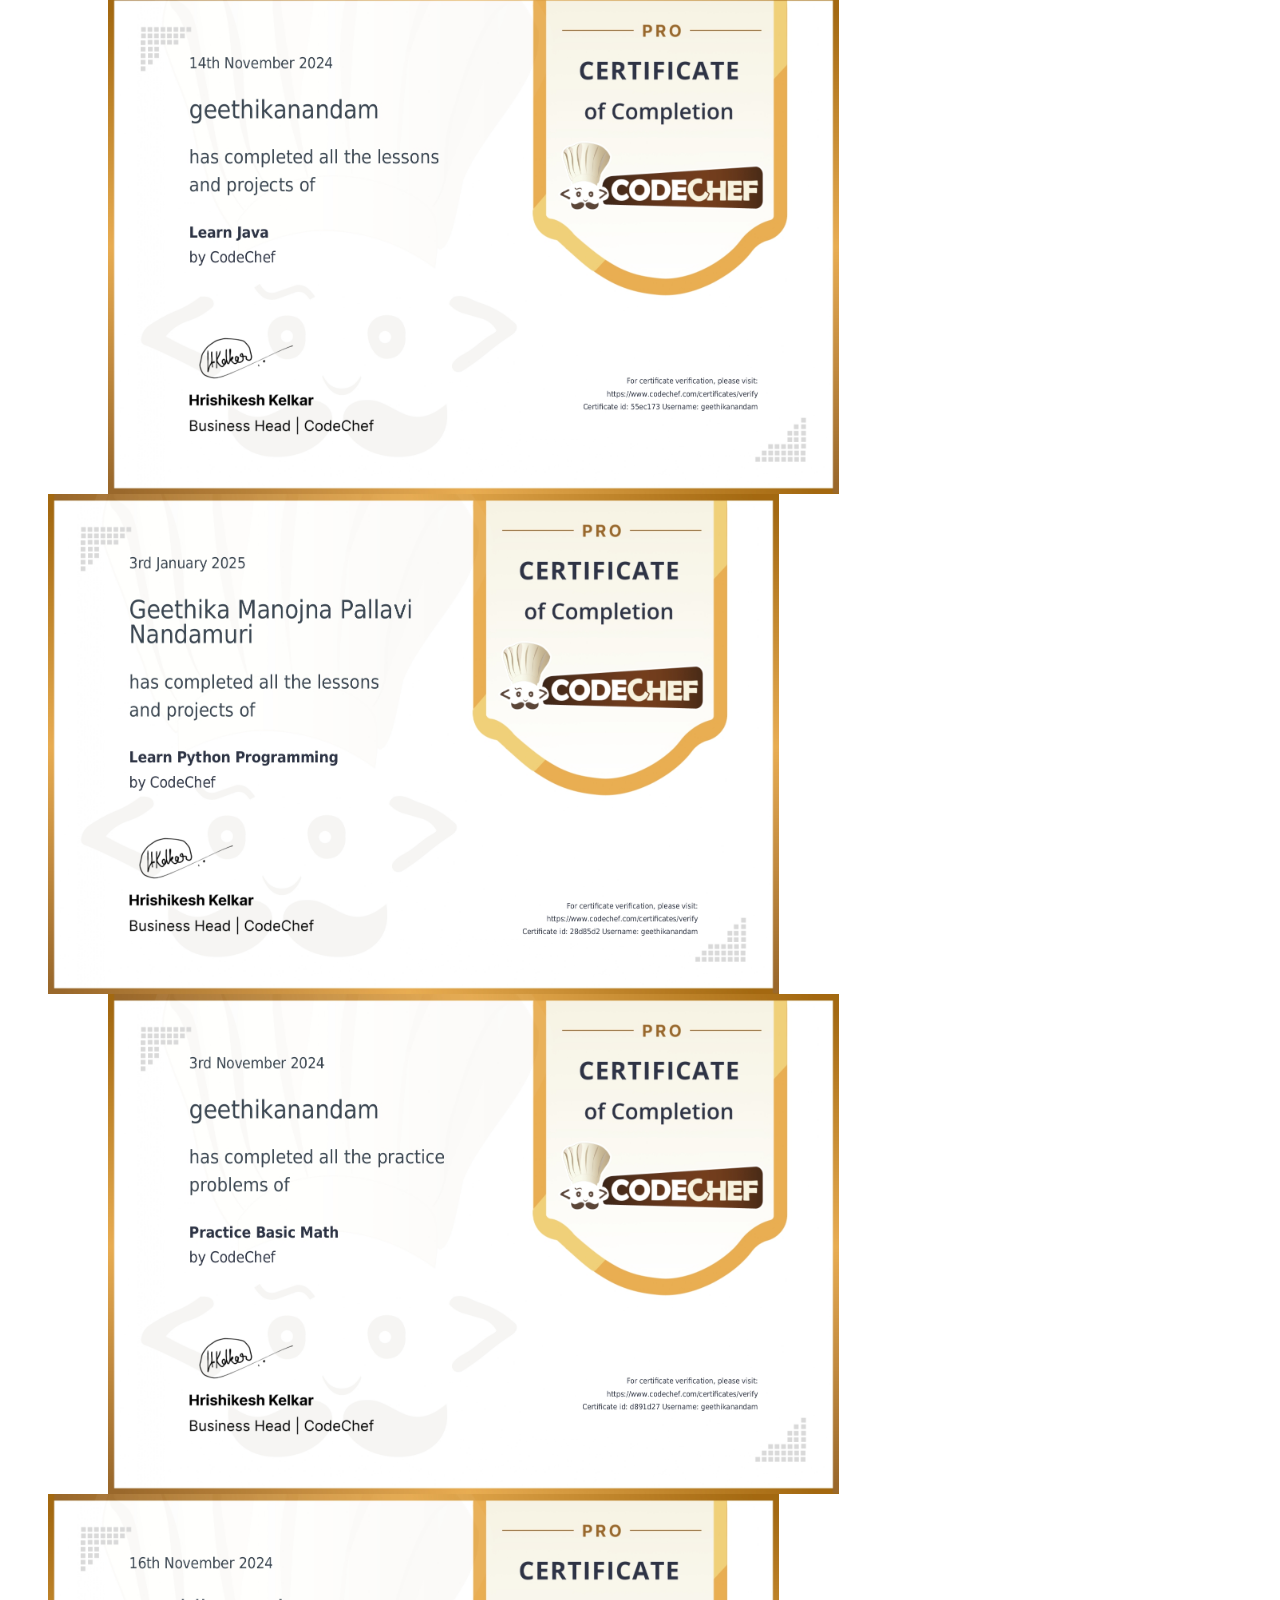
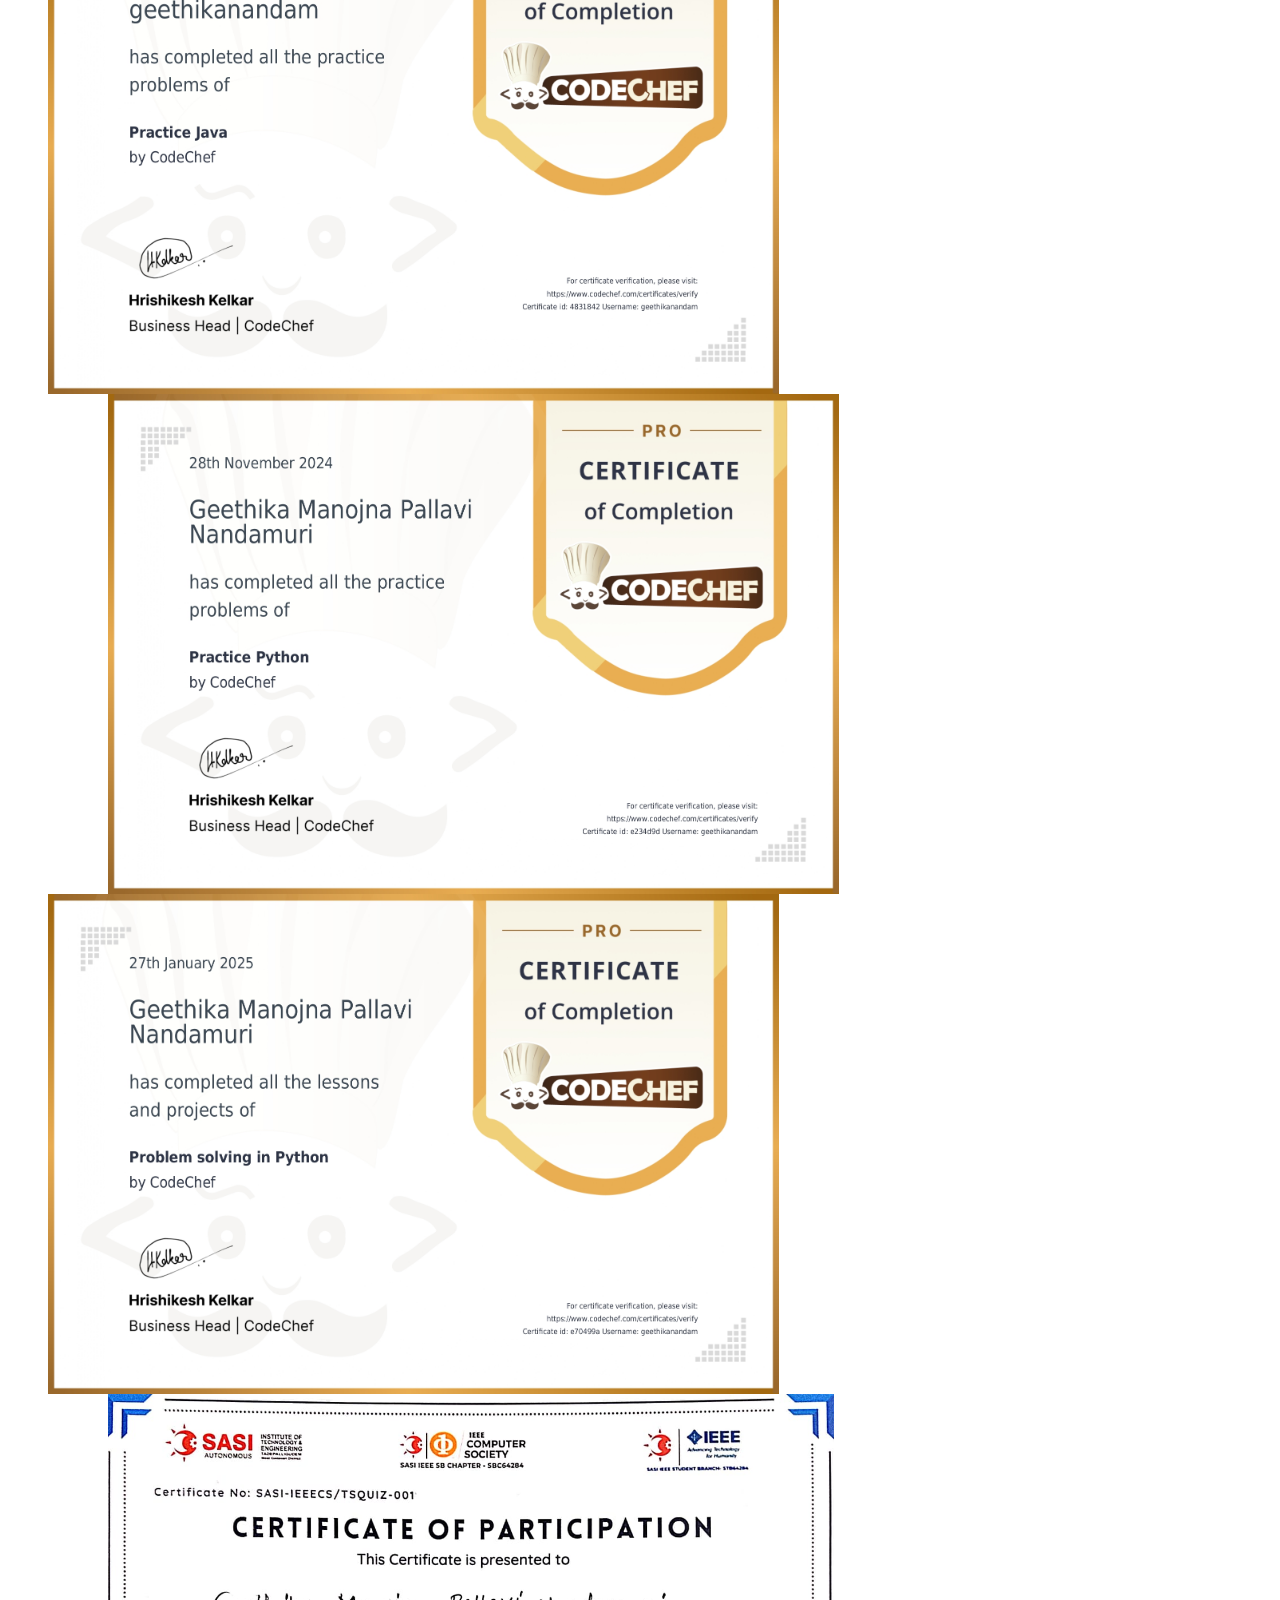
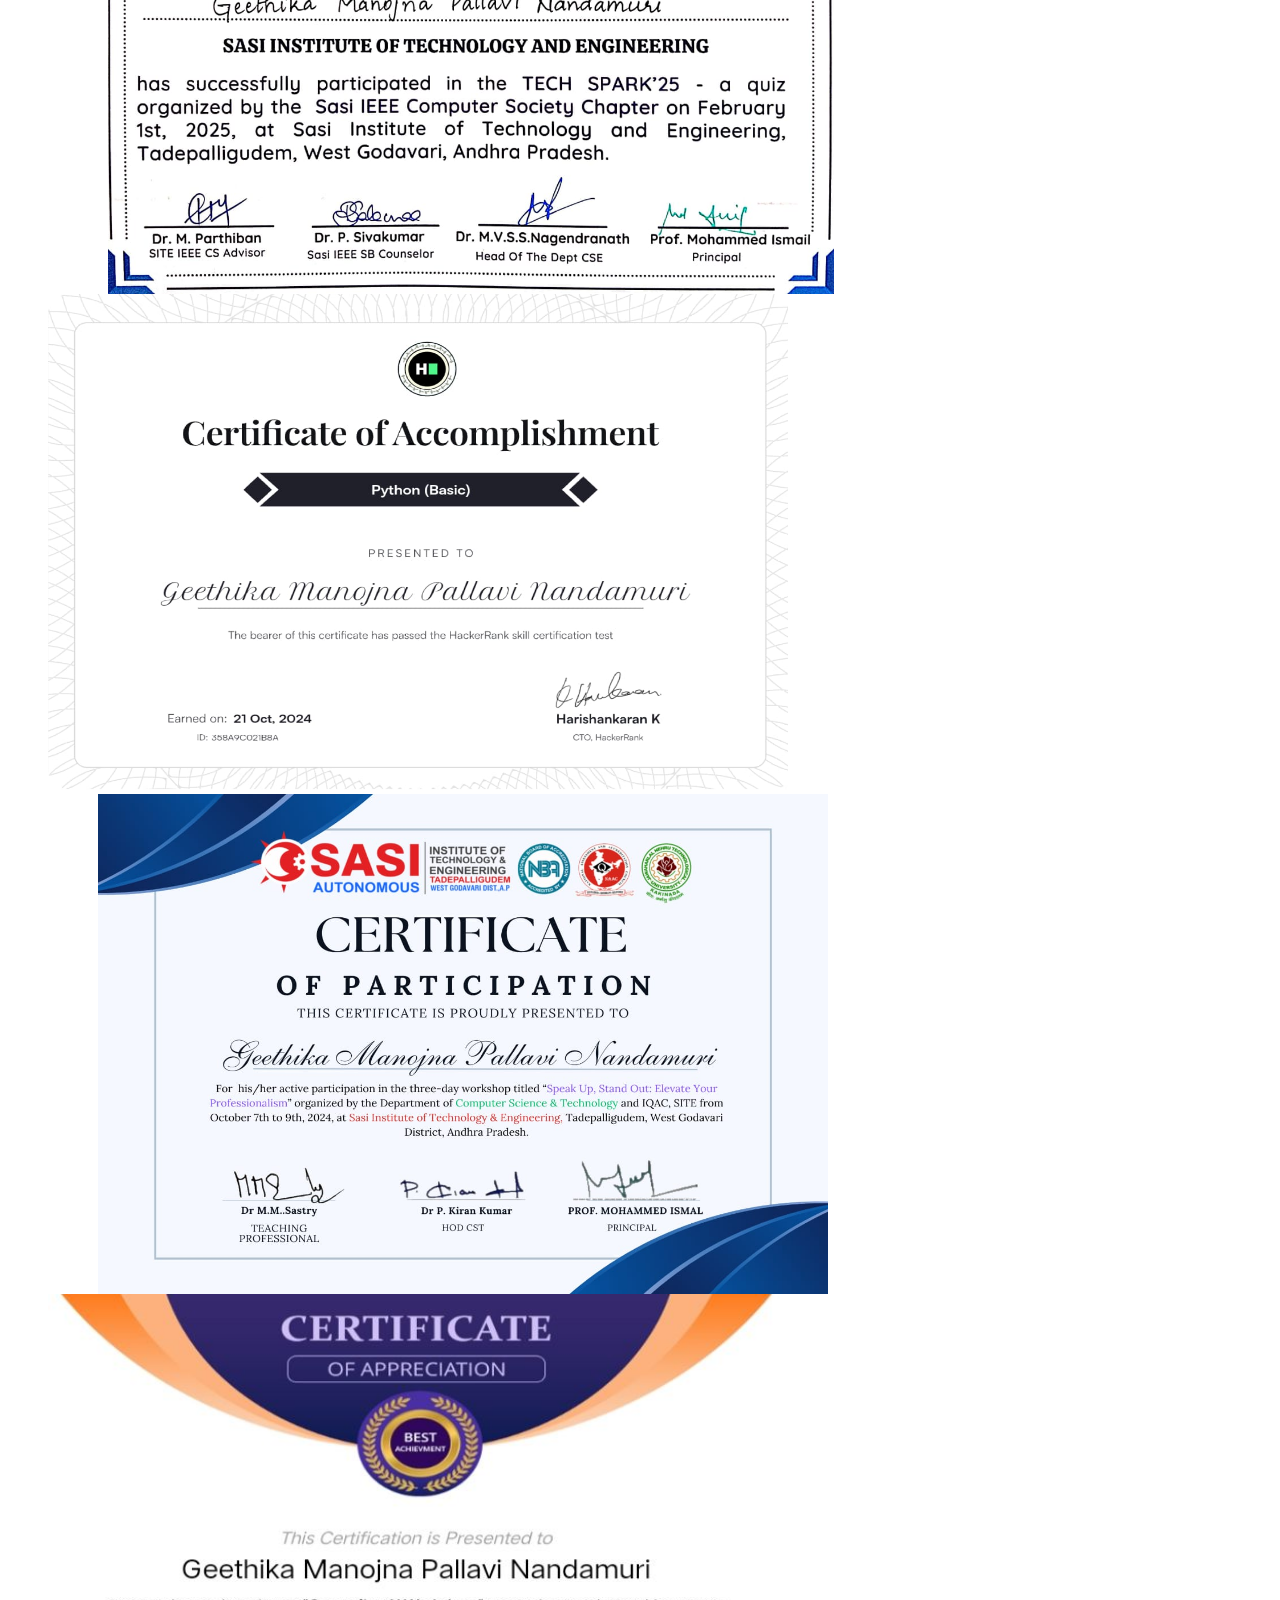
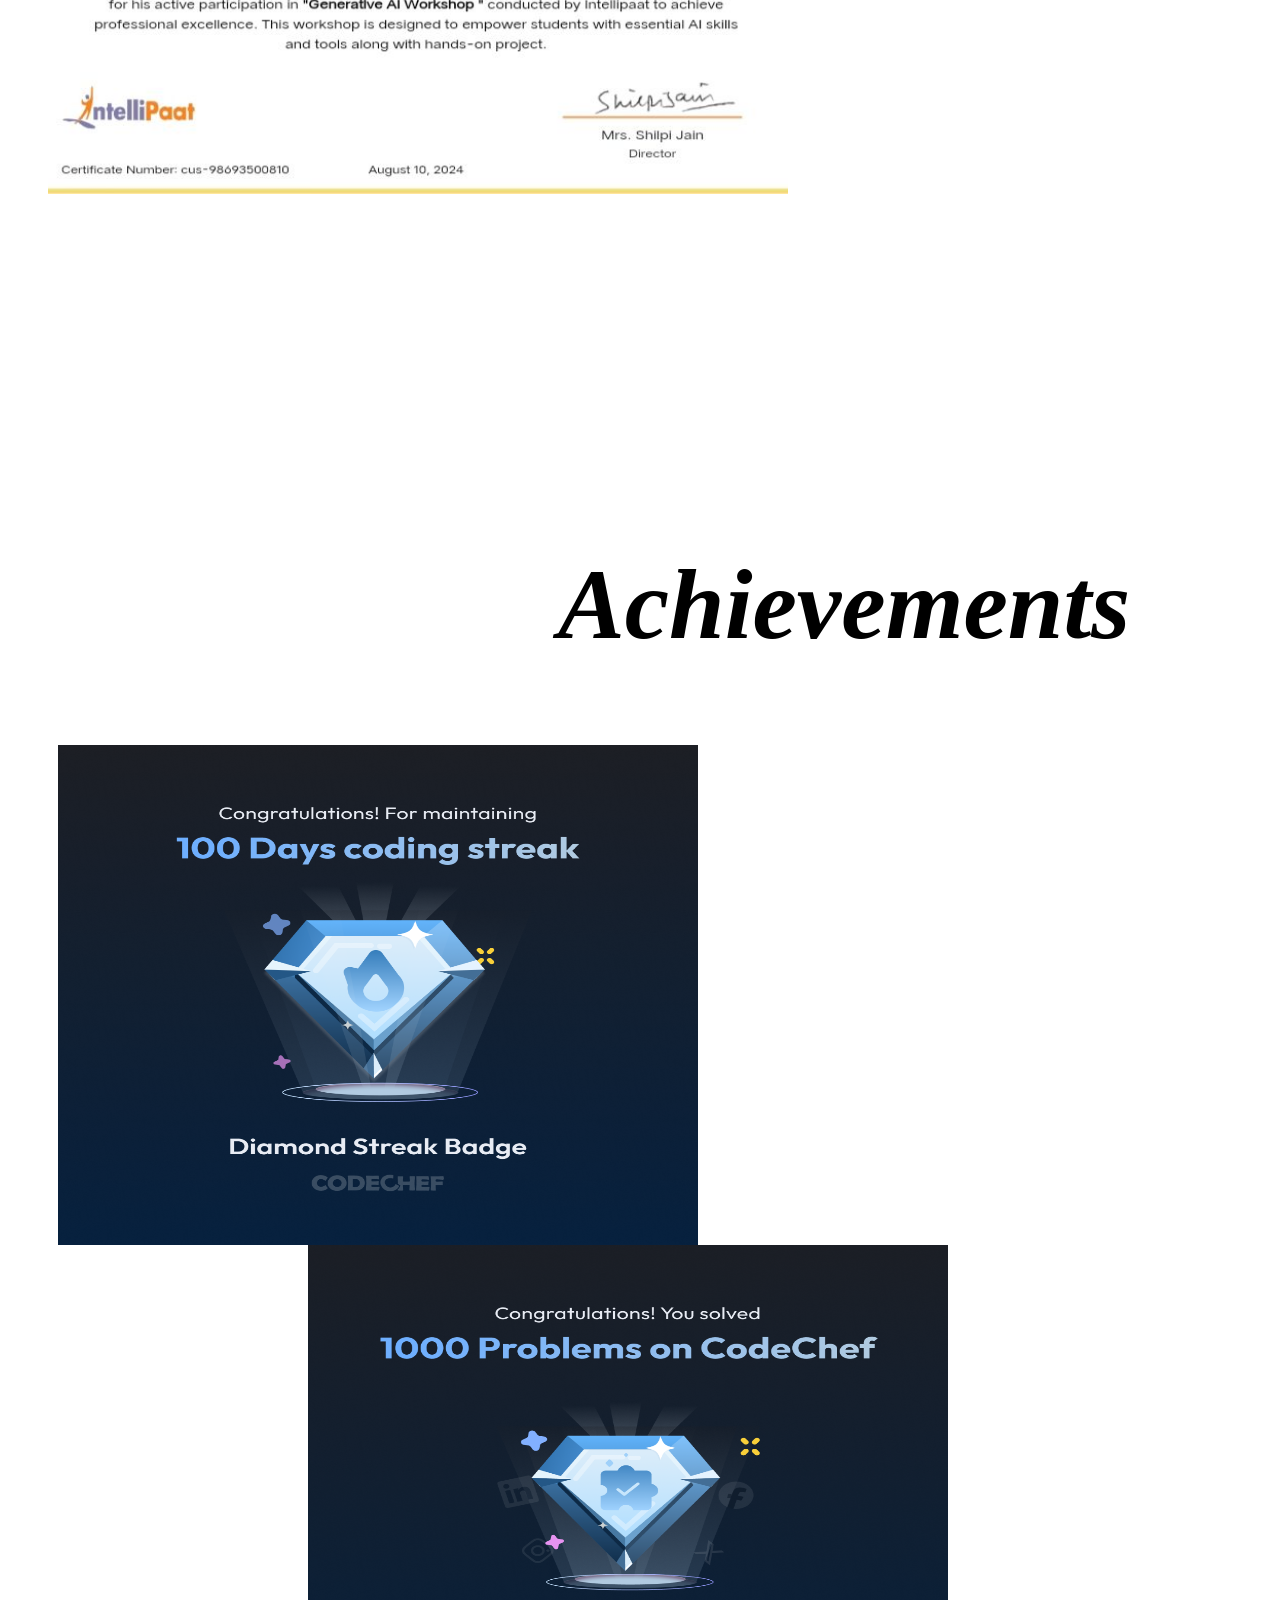
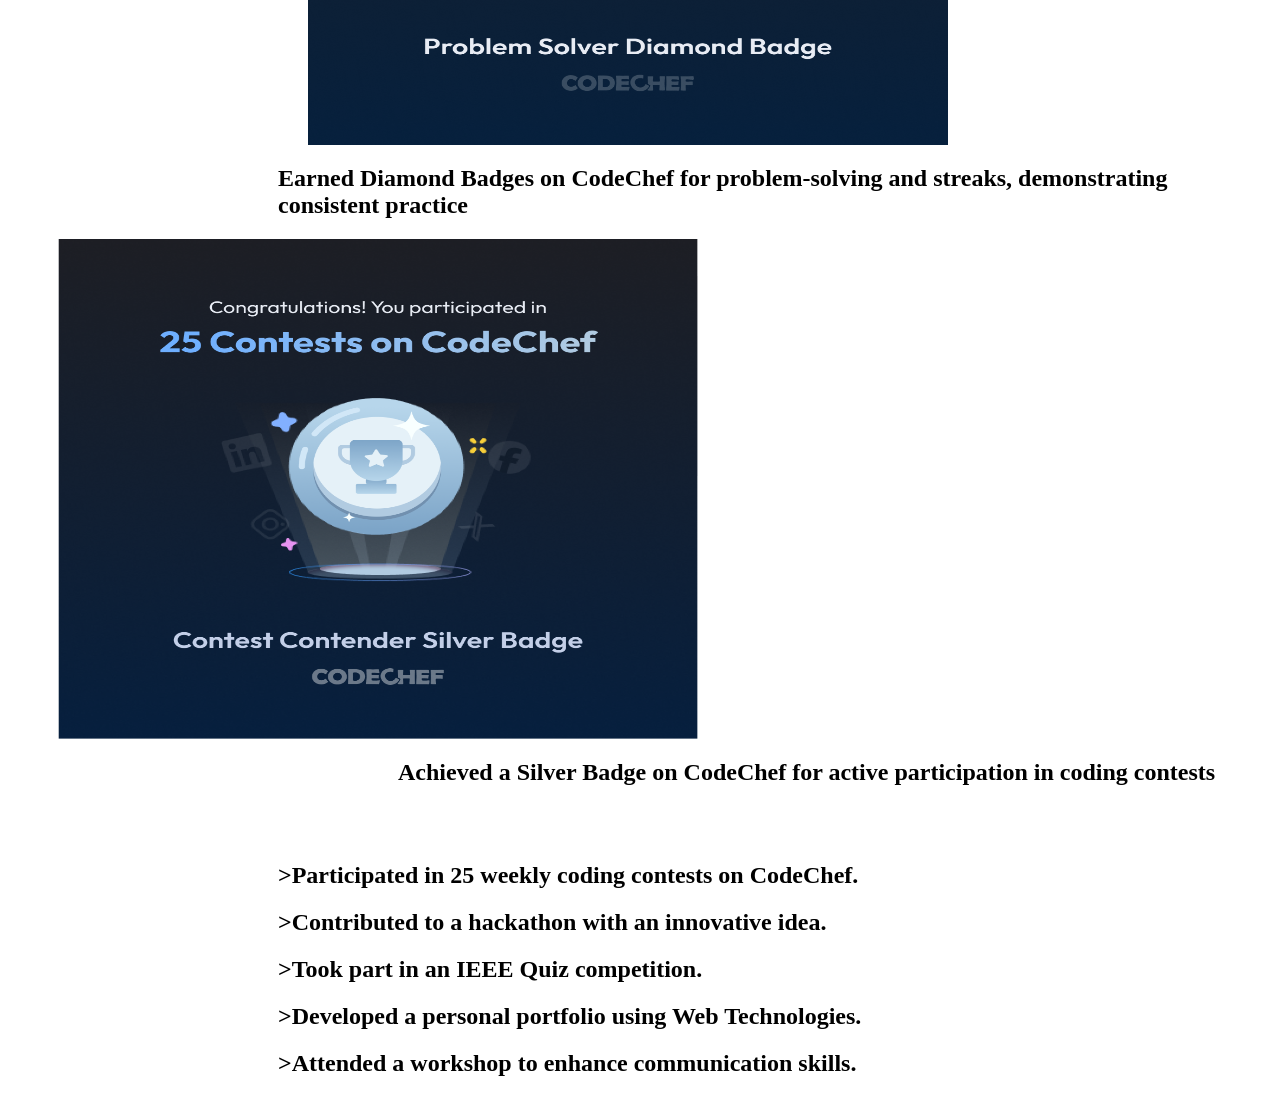
==== commit 7b1f538a: "Add files via upload" ====
--- a/TASK2.html
+++ b/TASK2.html
@@ -137,7 +137,7 @@
             
             <br><br>
 
-            <h1 style="padding-left: 270px;">>Participated in 27 weekly coding contests on CodeChef.</h1>
+            <h1 style="padding-left: 270px;">>Participated in 25 weekly coding contests on CodeChef.</h1>
             <h1 style="padding-left: 270px;">>Contributed to a hackathon with an innovative idea.</h1>
             <h1 style="padding-left: 270px;">>Took part in an IEEE Quiz competition.</h1>
             <h1 style="padding-left: 270px;">>Developed a personal portfolio using Web Technologies.</h1>
@@ -145,4 +145,4 @@
             
         </section>
     </body>
-</html>
+</html>
